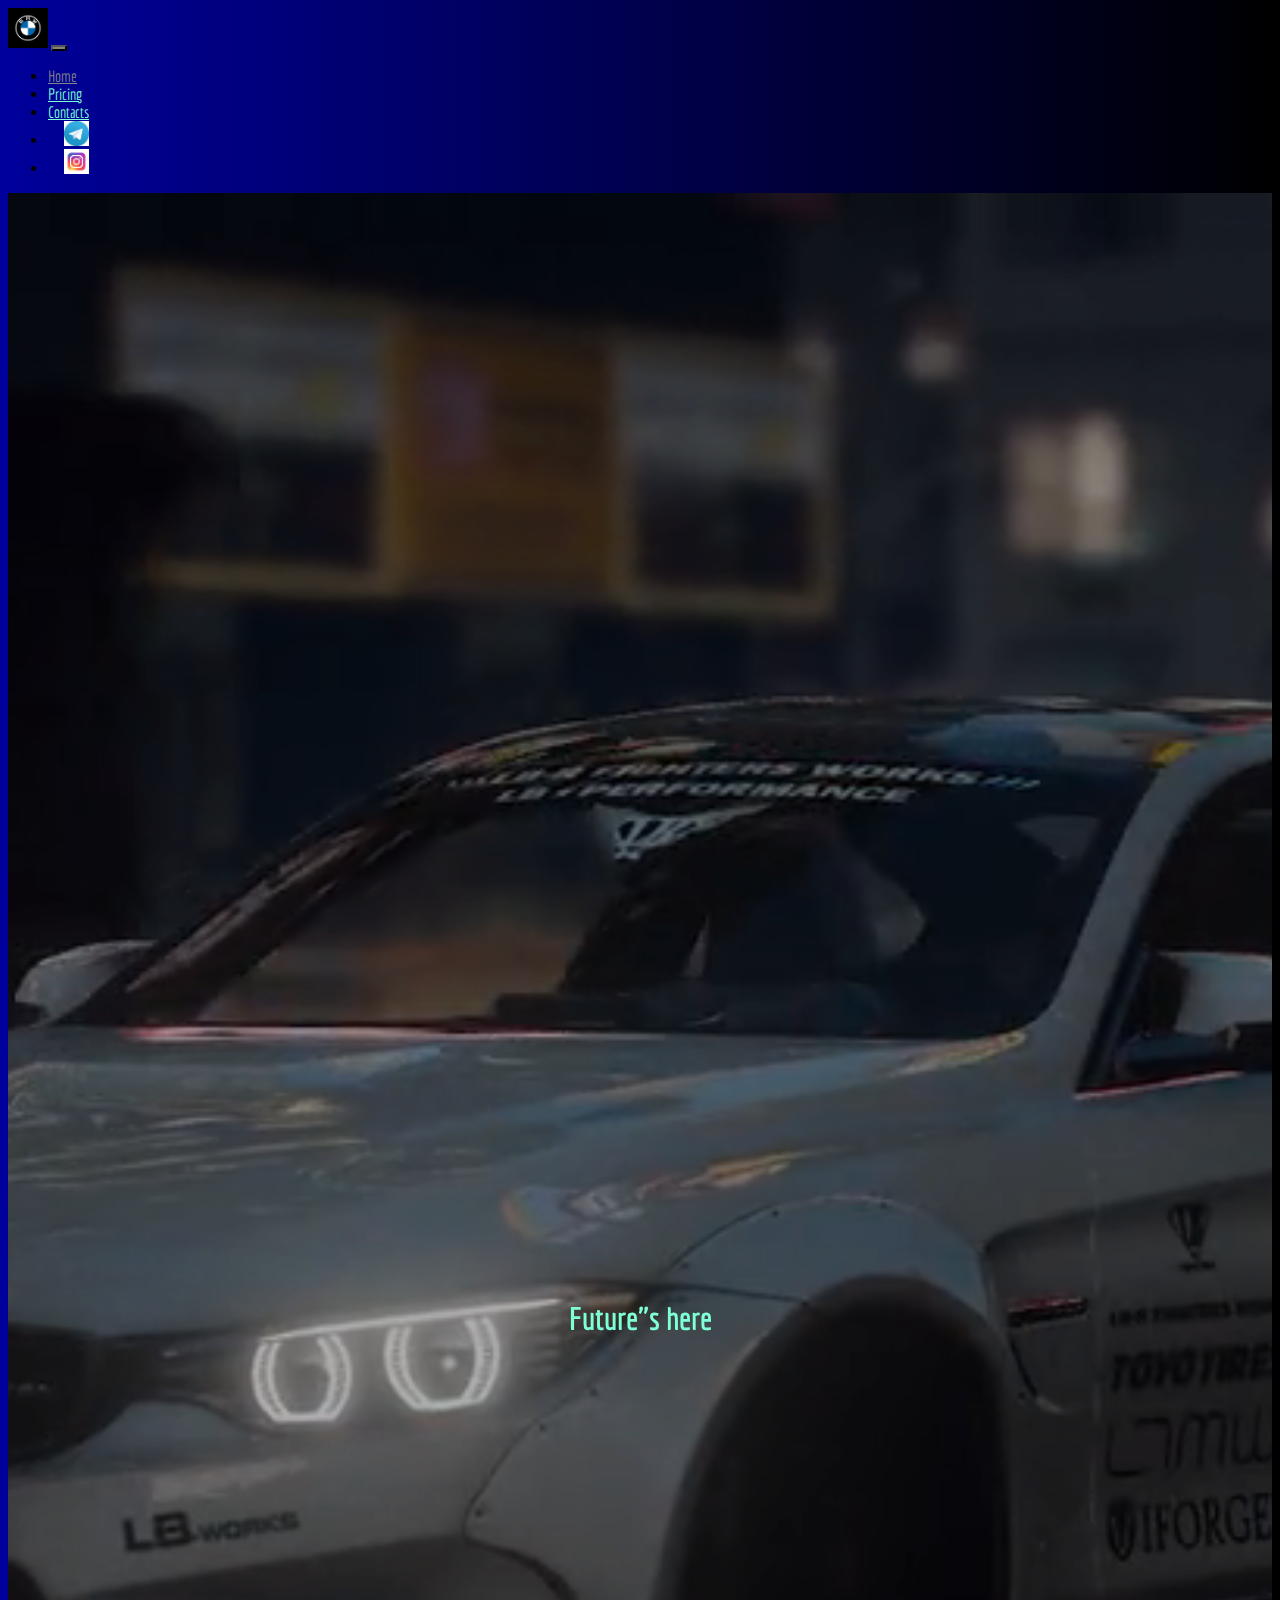
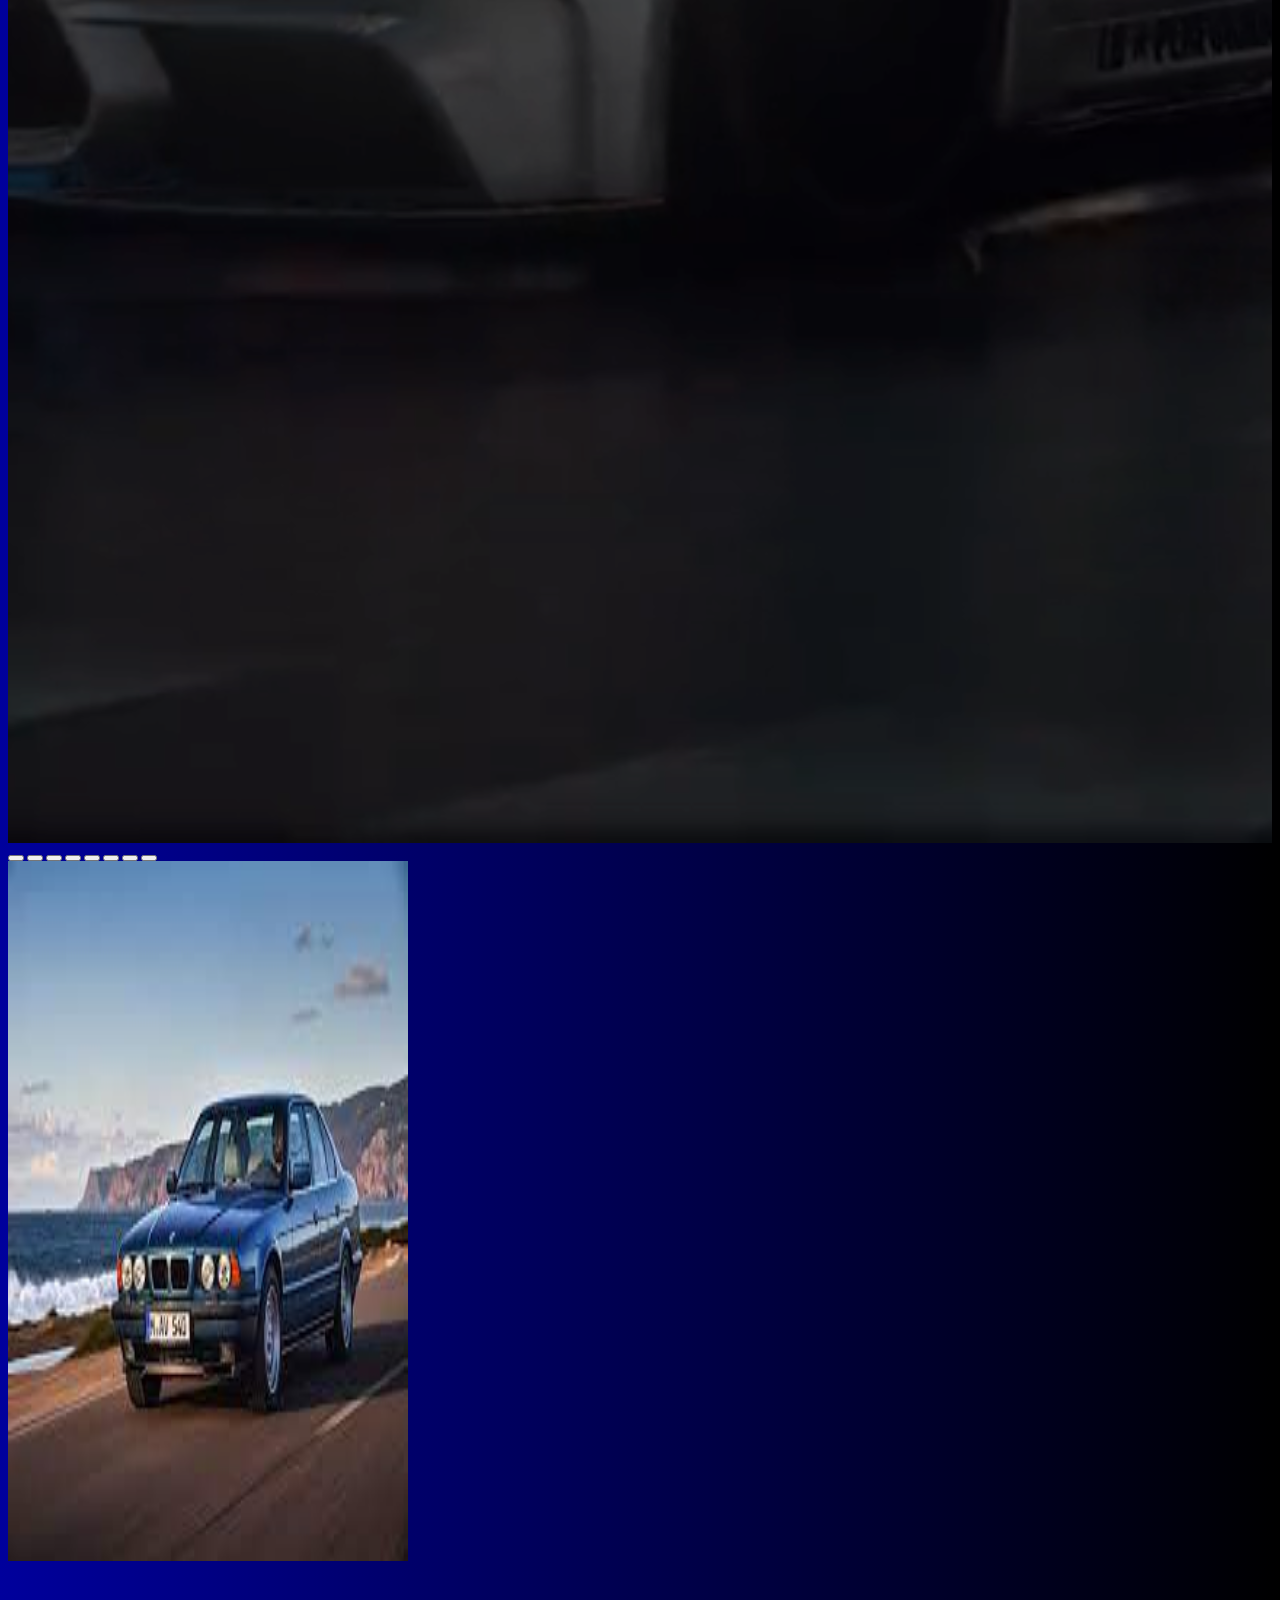
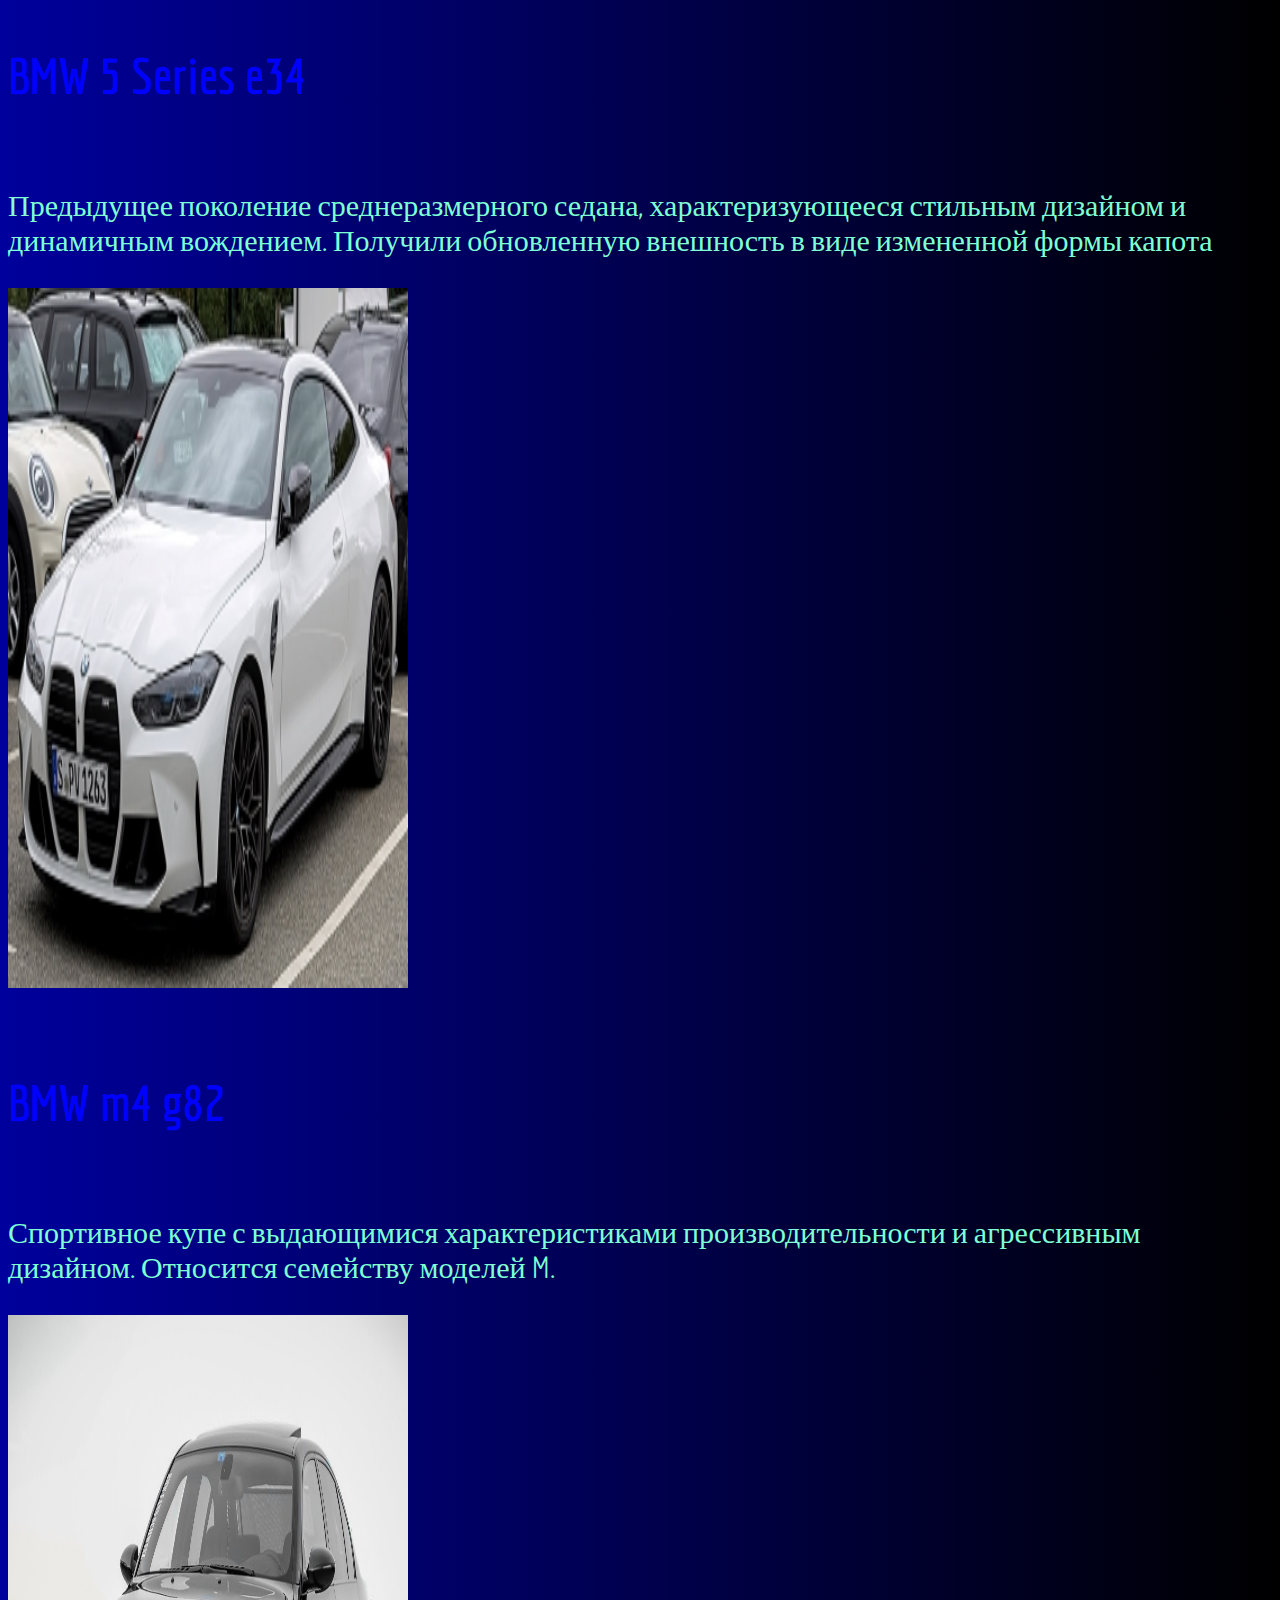
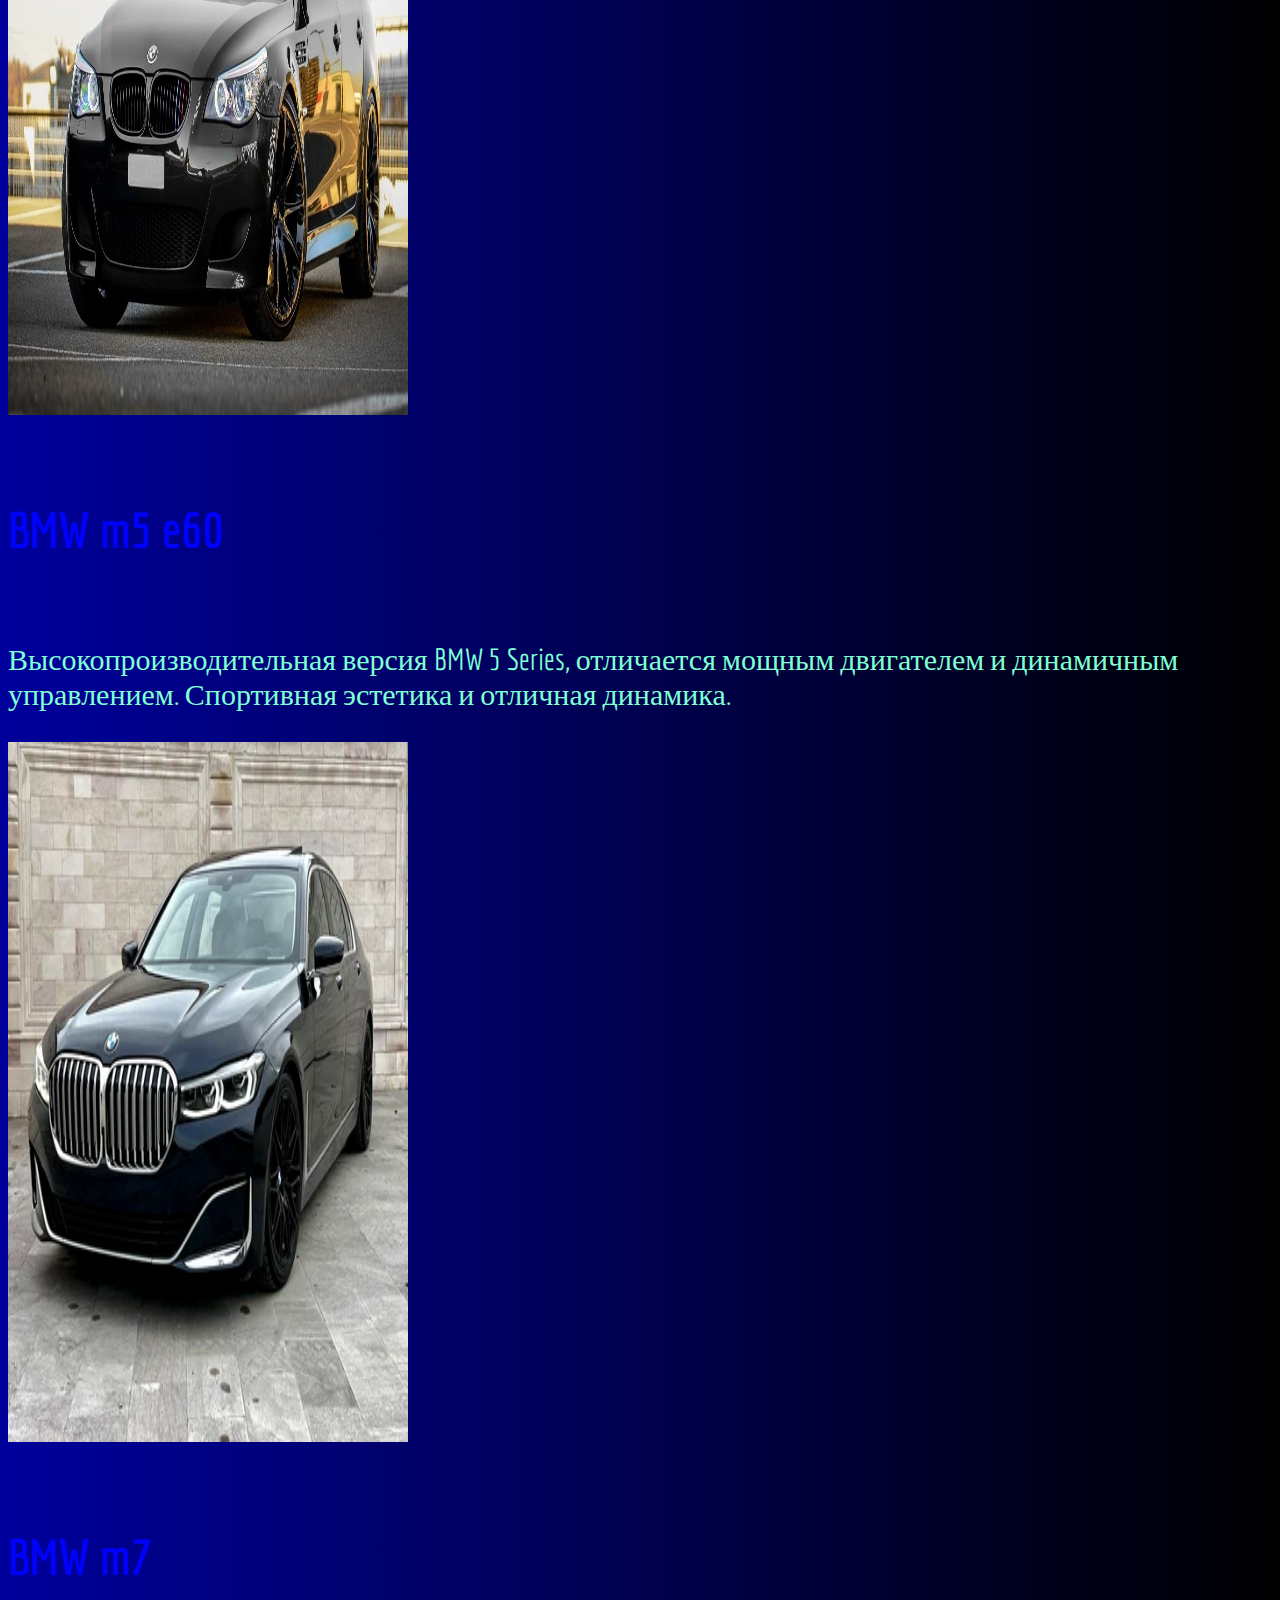
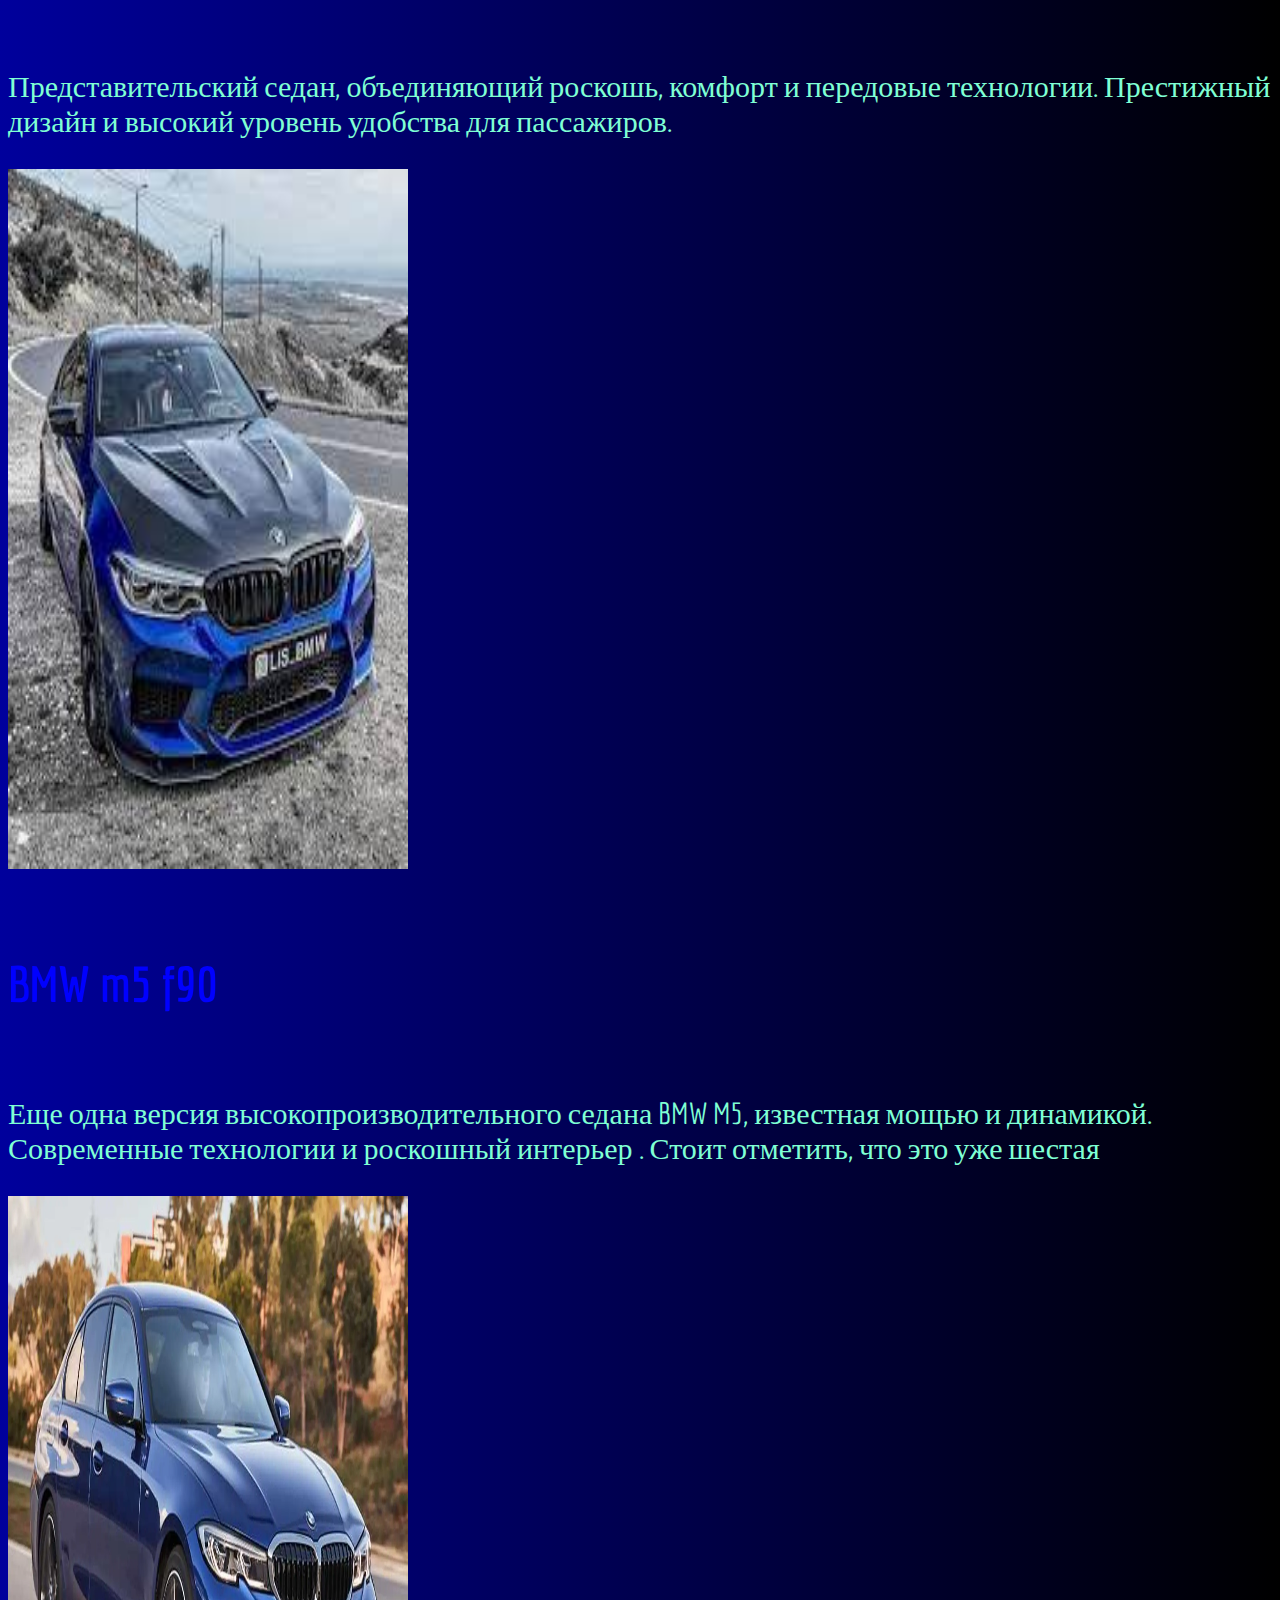
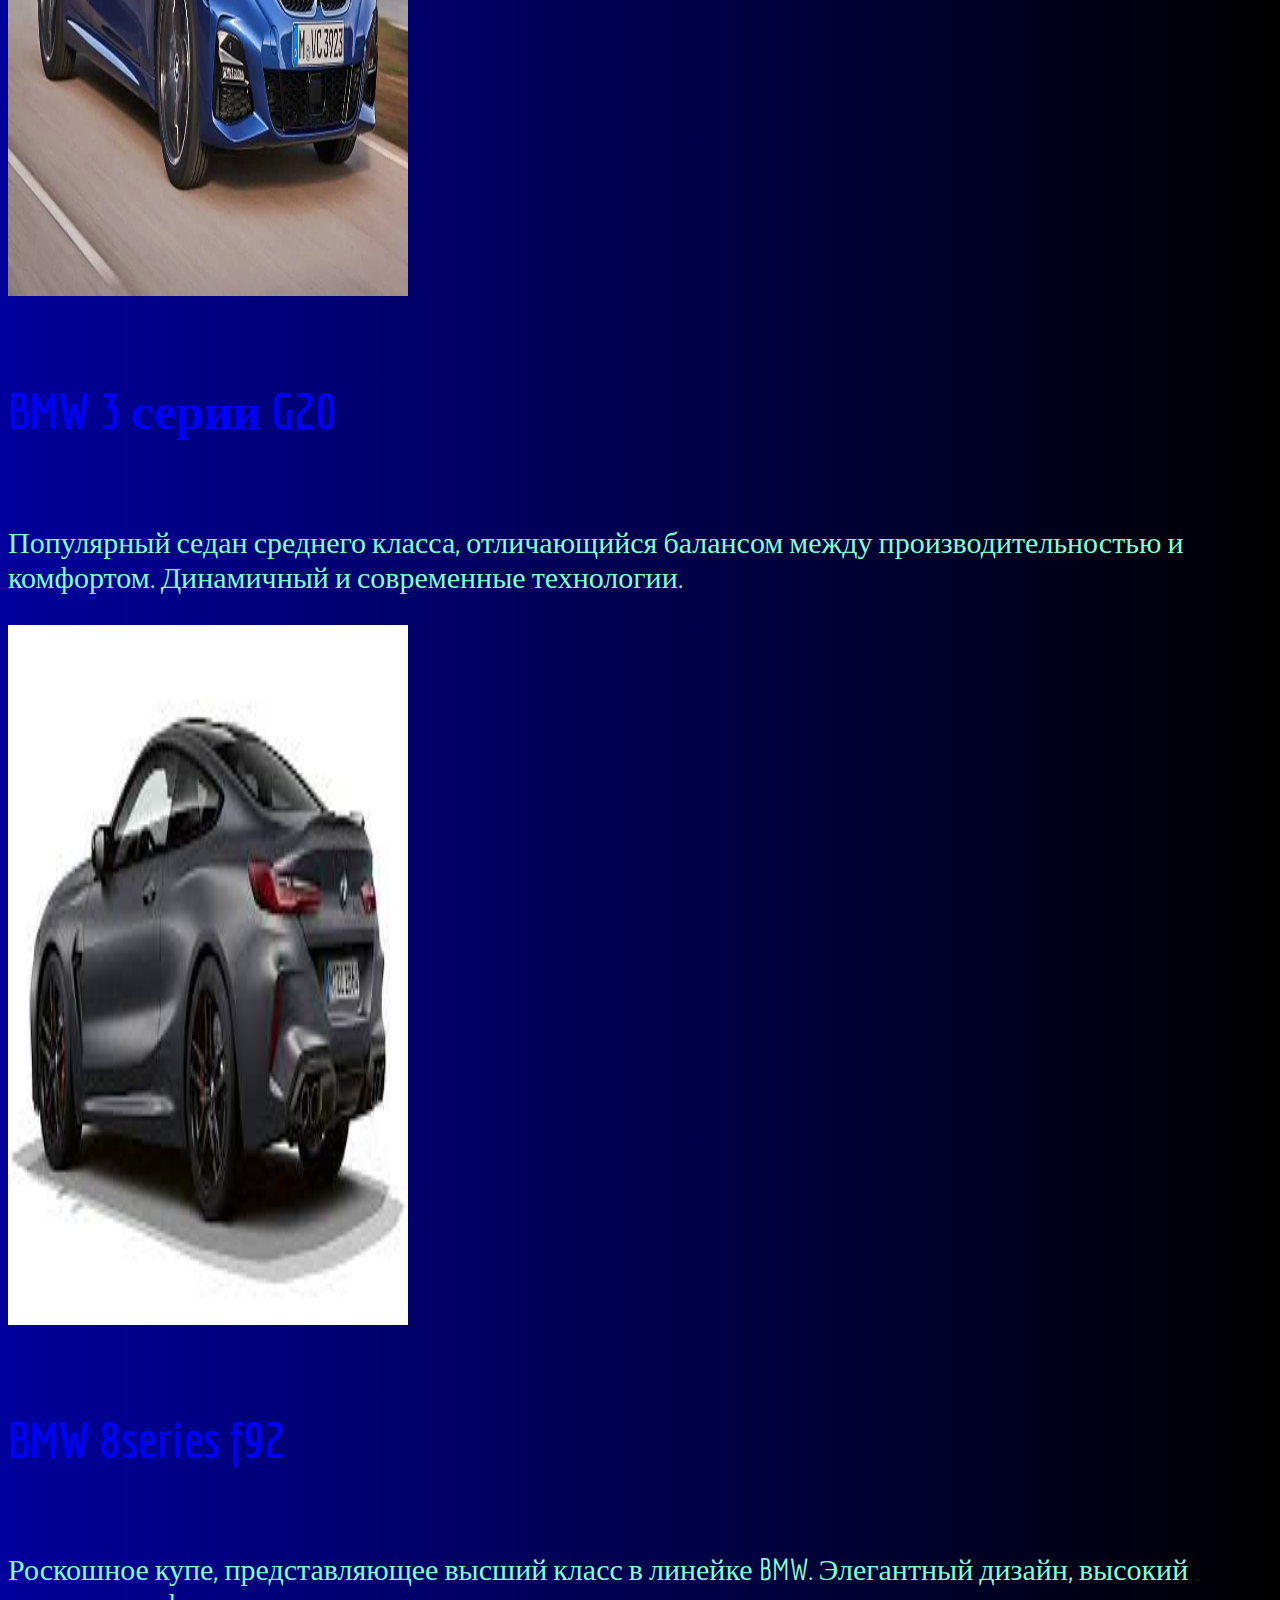
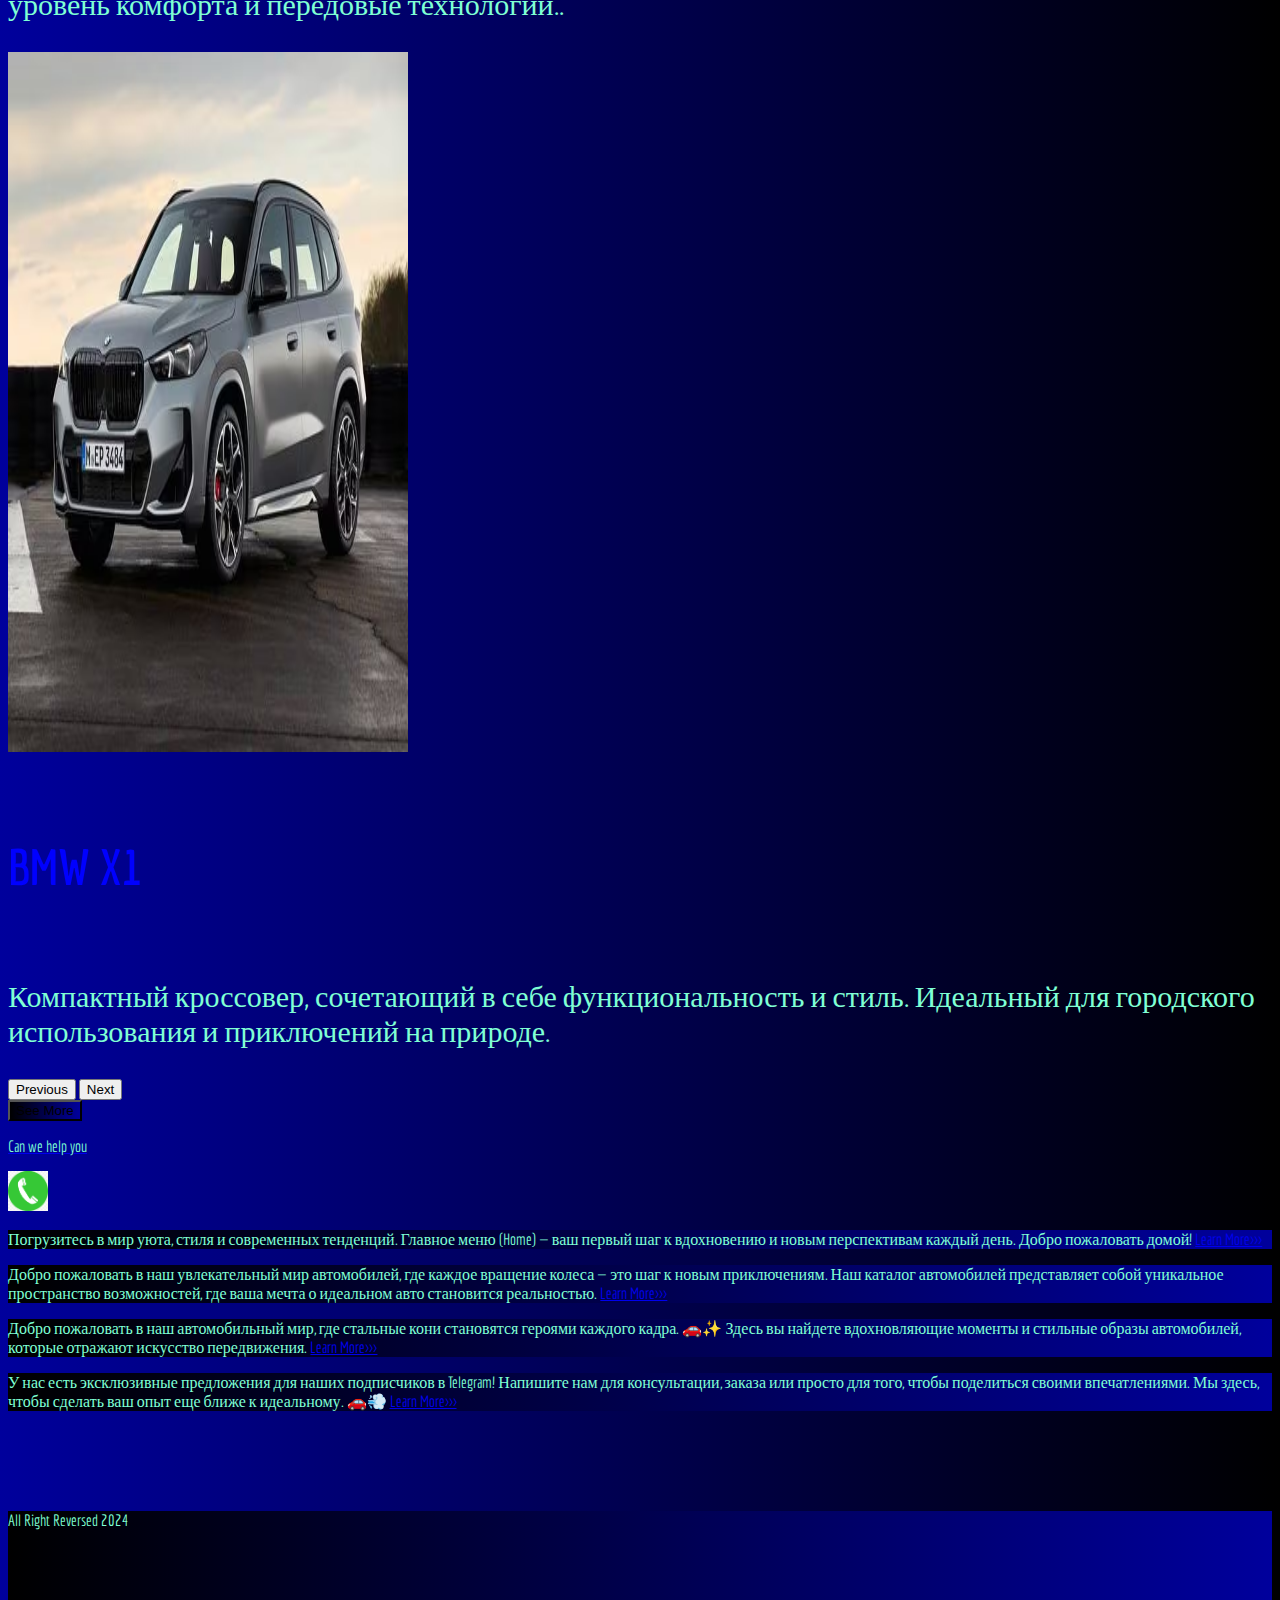
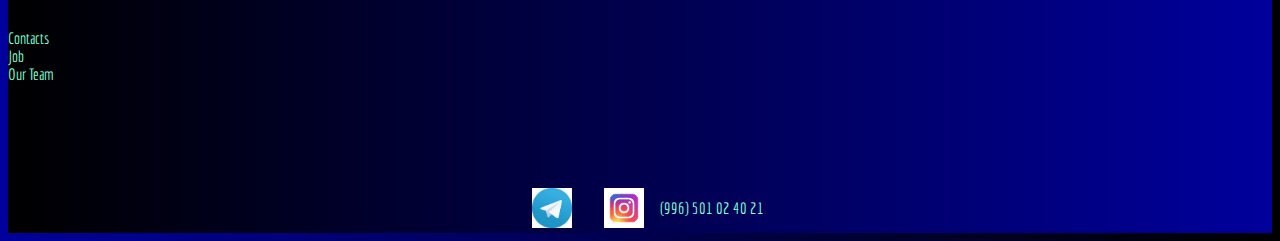
==== index.html @ b1b20bcd "Add files via upload" ====
<!DOCTYPE html>
<html lang="en">

<head>
  <meta charset="UTF-8">
  <meta name="viewport" content="width=device-width, initial-scale=1.0">
  <link href="https://cdn.jsdelivr.net/npm/bootstrap@5.3.2/dist/css/bootstrap.min.css" rel="stylesheet"
    integrity="sha384-T3c6CoIi6uLrA9TneNEoa7RxnatzjcDSCmG1MXxSR1GAsXEV/Dwwykc2MPK8M2HN" crossorigin="anonymous">
  <link rel="stylesheet" href="source/styles/mycss.css">
  <link rel="stylesheet" href="source/styles/bgvideo.css">

  <link rel="apple-touch-icon" sizes="180x180" href="source/files/favicon_io//apple-touch-icon.png">
  <link rel="icon" type="image/png" sizes="32x32" href="source/files/favicon_io//favicon-32x32.png">
  <link rel="icon" type="image/png" sizes="16x16" href="source/files/favicon_io//favicon-16x16.png">
  <link rel="manifest" href="source/files/favicon_io//site.webmanifest">

  <title>BWM</title>
</head>

<body>
  <header>
    <nav class="navbar navbar-expand-lg bg-dark">
      <div class="container-fluid">
        <a class="navbar-brand" href="/"><img src="source/files/new-bmw-logo.jpg" alt="..."></a>
        <button class="navbar-toggler" type="button" data-bs-toggle="collapse" data-bs-target="#navbarNav"
          aria-controls="navbarNav" aria-expanded="false" aria-label="Toggle navigation">
          <span class="navbar-toggler-icon"></span>
        </button>
        <div class="collapse navbar-collapse" id="navbarNav">
          <ul class="navbar-nav">
            <li class="nav-item">
              <a class="nav-link active" aria-current="page" href="/">Home</a>
            </li>
            <li class="nav-item">
              <a class="nav-link" href="pricing.html">Pricing</a>
            </li>
            <li class="nav-item">
              <a class="nav-link" href="pricing.html">Contacts</a>
            </li>
            <li class="nav-item">
              <a class="nav-link" href="pricing.html">
                <a href="https://web.telegram.org/k/"><img style="width: 25px; margin-inline: 1em; " src="source/images/Без названия (1).jpeg" alt=""></a>
              </a>
            </li>
            <li class="nav-item">
              <a class="nav-link" href="pricing.html">
                <a href="https://www.instagram.com/ka13_official_/?igsh=cXlydGNpbGVzb2R5"><img style="width: 25px; margin-inline: 1em; " src="source/images/Без названия.jpeg" alt=""></a>
              </a>
            </li>
          </ul>
        </div>
      </div>
    </nav>
  </header>

  <section>
    <div class="bgvideo">
      <video src="source/files/car_-_88481 (720p).mp4" type="video/mp4" autoplay muted loop ></video>
      <div class="effect"></div>
      <div class="video-text">
        <h1>Future"s here</h1>
      </div>
    </div>


    <div class="container-fluid mt-4">
      <div class="row">
        <div class="col-lg-1">
        </div>

        <div class="col-lg-8 col-md-12">
          <div class="row">
            <div id="carouselExampleIndicators" class="carousel slide">
              <div class="carousel-indicators">
                <button type="button" data-bs-target="#carouselExampleIndicators" data-bs-slide-to="0" class="active"
                  aria-current="true" aria-label="Slide 1"></button>
                <button type="button" data-bs-target="#carouselExampleIndicators" data-bs-slide-to="1"
                  aria-label="Slide 2"></button>
                <button type="button" data-bs-target="#carouselExampleIndicators" data-bs-slide-to="2"
                  aria-label="Slide 3"></button>
                <button type="button" data-bs-target="#carouselExampleIndicators" data-bs-slide-to="3"
                  aria-label="Slide 4"></button>
                <button type="button" data-bs-target="#carouselExampleIndicators" data-bs-slide-to="4"
                  aria-label="Slide 5"></button>
                <button type="button" data-bs-target="#carouselExampleIndicators" data-bs-slide-to="5"
                  aria-label="Slide 6"></button>
                <button type="button" data-bs-target="#carouselExampleIndicators" data-bs-slide-to="6"
                  aria-label="Slide 7"></button>
                <button type="button" data-bs-target="#carouselExampleIndicators" data-bs-slide-to="7"
                  aria-label="Slide 8"></button>
                </div>
              <div class="carousel-inner">
                <div class="carousel-item active">
                  <div class="d-block w-100">
                    <div class="row">
                      <div class="col-lg-6 col-md-6">
                        <img src="source/images/Без названия (1).jpg" class="w-100 carousel-img" alt="">
                      </div>
                      <div class="col-lg-6 col-md-6 slide-text">
                        <h5 style="font-size: 50px; color:blue">BMW 5 Series e34</h5>
                        <p>Предыдущее поколение среднеразмерного седана, характеризующееся стильным дизайном и динамичным вождением. Получили обновленную внешность в виде измененной формы капота</p>
                      </div>
                    </div>
                  </div>
                </div>
                <div class="carousel-item">
                  <div class="d-block w-100">
                    <div class="row">
                      <div class="col-lg-6 col-md-6">
                        <img src="source/images/BMW_M4_(G82)_IMG_4183.jpg" class="w-100 carousel-img" alt="">
                      </div>
                      <div class="col-lg-6 col-md-6 slide-text">
                        <h5 style="font-size: 50px; color: blue;" >BMW m4 g82</h5>
                        <p>Спортивное купе с выдающимися характеристиками производительности и агрессивным дизайном.
                          Относится семейству моделей M.</p>
                      </div>
                    </div>
                  </div>
                </div>
                <div class="carousel-item">
                  <div class="d-block w-100">
                    <div class="row">
                      <div class="col-lg-6 col-md-6">
                        <img src="source/images/maxresdefault.jpg" class="w-100 carousel-img" alt="">
                      </div>
                      <div class="col-lg-6 col-md-6 slide-text">
                        <h5 style="font-size: 50px; color: blue;" >BMW m5 e60</h5>
                        <p>Высокопроизводительная версия BMW 5 Series, отличается мощным двигателем и динамичным управлением.
                          Спортивная эстетика и отличная динамика.</p>
                      </div>
                    </div>
                  </div>
                </div>
                <div class="carousel-item">
                  <div class="d-block w-100">
                    <div class="row">
                      <div class="col-lg-6 col-md-6">
                        <img src="source/images/456x342n.webp" class="w-100 carousel-img" alt="">
                      </div>
                      <div class="col-lg-6 col-md-6 slide-text">
                        <h5 style="font-size: 50px; color: blue;" >BMW m7</h5>
                        <p>Представительский седан, объединяющий роскошь, комфорт и передовые технологии.
                          Престижный дизайн и высокий уровень удобства для пассажиров.</p>
                      </div>
                    </div>
                  </div>
                </div>
                <div class="carousel-item">
                  <div class="d-block w-100">
                    <div class="row">
                      <div class="col-lg-6 col-md-6">
                        <img src="source/images/Без названия (4).jpg" class="w-100 carousel-img" alt="">
                      </div>
                      <div class="col-lg-6 col-md-6 slide-text">
                        <h5 style="font-size: 50px; color: blue;">BMW m5 f90</h5>
                        <p>Еще одна версия высокопроизводительного седана BMW M5, известная мощью и динамикой.
                          Современные технологии и роскошный интерьер . Стоит отметить, что это уже шестая</p>
                      </div>
                    </div>
                  </div>
                </div>
                <div class="carousel-item">
                  <div class="d-block w-100">
                    <div class="row">
                      <div class="col-lg-6 col-md-6">
                        <img src="source/images/2019-bmw-3-series.webp" class="w-100 carousel-img" alt="">
                      </div>
                      <div class="col-lg-6 col-md-6 slide-text">
                        <h5 style="font-size: 50px; color: blue;" >BMW 3 серии G20</h5>
                        <p>Популярный седан среднего класса, отличающийся балансом между производительностью и комфортом.
                          Динамичный и современные технологии.</p>
                      </div>
                    </div>
                  </div>
                </div>
                <div class="carousel-item">
                  <div class="d-block w-100">
                    <div class="row">
                      <div class="col-lg-6 col-md-6">
                        <img src="source/images/Без названия (6).jpg" class="w-100 carousel-img" alt="">
                      </div>
                      <div class="col-lg-6 col-md-6 slide-text">
                        <h5 style="font-size: 50px; color: blue;">BMW 8series f92</h5>
                        <p>Роскошное купе, представляющее высший класс в линейке BMW.
                          Элегантный дизайн, высокий уровень комфорта и передовые технологии..</p>
                      </div>
                    </div>
                  </div>
                </div>
                <div class="carousel-item">
                  <div class="d-block w-100">
                    <div class="row">
                      <div class="col-lg-6 col-md-6">
                        <img src="source/images/2024_bmw_x1_4dr-suv_m35i_fq_oem_1_600.avif" class="w-100 carousel-img" alt="">
                      </div>
                      <div class="col-lg-6 col-md-6 slide-text">
                        <h5 style="font-size: 50px; color: blue;" >BMW X1</h5>
                        <p>Компактный кроссовер, сочетающий в себе функциональность и стиль.
                          Идеальный для городского использования и приключений на природе.</p>
                      </div>
                    </div>
                  </div>
                </div>
              </div>
              <button class="carousel-control-prev" type="button" data-bs-target="#carouselExampleIndicators"
                data-bs-slide="prev">
                <span class="carousel-control-prev-icon" aria-hidden="true"></span>
                <span class="visually-hidden">Previous</span>
              </button>
              <button class="carousel-control-next" type="button" data-bs-target="#carouselExampleIndicators"
                data-bs-slide="next">
                <span class="carousel-control-next-icon" aria-hidden="true"></span>
                <span class="visually-hidden">Next</span>
              </button>
            </div>
            <div class="col-lg-12 col-md-12 text-center mt-3">
              <a href="pricing.html"><button type="button" class="btn btn-primary btn-lg my-4">See More</button></a>
            </div>
            <div class="col-lg-12 col-md-12 text-center">
              <a href="https://web.telegram.org/k/">
                <p>Can we help you</p>
              </a>
            </div>
            <div class="col-lg-12 col-md-12 text-center">
              <img class="call-anim" style="width: 40px; "
                src="source/images/png-clipart-telephone-logo-iphone-telephone-call-smartphone-phone-electronics-text-thumbnail.png"
                alt="">
            </div>
          </div>
        </div>

        <div class="col-lg-3 col-md-12">
          <div class="row px-2">
            <div class="col-lg-12 sadebar my-4">
              <p>Погрузитесь в мир уюта, стиля и современных тенденций. Главное меню (Home) — ваш первый шаг к вдохновению и новым перспективам каждый день. Добро пожаловать домой! <a href="/">Learn
                  More>>></a></p>
            </div>
            <div class="col-lg-12 sadebar my-4">
              <p> Добро пожаловать в наш увлекательный мир автомобилей, где каждое вращение колеса — это шаг к новым приключениям. Наш каталог автомобилей представляет собой уникальное пространство возможностей, где ваша мечта о идеальном авто становится реальностью. <a href="pricing.html">Learn More>>></a></p>
            </div>
            <div class="col-lg-12 sadebar my-4">
              <p>Добро пожаловать в наш автомобильный мир, где стальные кони становятся героями каждого кадра. 🚗✨ Здесь вы найдете вдохновляющие моменты и стильные образы автомобилей, которые отражают искусство передвижения. <a href="https://www.instagram.com/ka13_official_/?igsh=cXlydGNpbGVzb2R5">Learn More>>></a></p>
            </div>
            <div class="col-lg-12 sadebar my-4">
              <p>У нас есть эксклюзивные предложения для наших подписчиков в Telegram! Напишите нам для консультации, заказа или просто для того, чтобы поделиться своими впечатлениями. Мы здесь, чтобы сделать ваш опыт еще ближе к идеальному. 🚗💨 <a href="https://web.telegram.org/k/">Learn More>>></a></p>
            </div>
          </div>
        </div>
      </div>



    </div>
  </section>

  <footer class="mt-4">
    <div class="container_fluid">
      <div class="row">
        <div class="col-lg-4 col-md-12 footer_text text-center">
          <p>All Right Reversed 2024</p>
        </div>
        <div class="col-lg-4 col-md-12 footer_text text-center">
          <p>Contacts <br>Job <br>Our Team</p>
        </div>
        <div class="col-lg-4 col-md-12 media-links">
          <img style="width: 40px; margin-inline: 1em; " src="source/images/Без названия (1).jpeg" alt="">
          <img style="width: 40px; margin-inline: 1em; " src="source/images/Без названия.jpeg" alt="">
          <p>(996) 501 02 40 21</p>
        </div>
      </div>
    </div>
  </footer>



  <script src="https://cdn.jsdelivr.net/npm/bootstrap@5.3.2/dist/js/bootstrap.bundle.min.js"
    integrity="sha384-C6RzsynM9kWDrMNeT87bh95OGNyZPhcTNXj1NW7RuBCsyN/o0jlpcV8Qyq46cDfL"
    crossorigin="anonymous"></script>
</body>

</html>
---- source/styles/mycss.css ----
@import url('https://fonts.googleapis.com/css?family=Economica&display=swap');


body{
     font-family: Economica, serif; 
    background: linear-gradient(90deg, #00009c 0%, #000000 100%);
}

p{
    color: aquamarine;
}

.nav-link {
    color: aquamarine;
}
.navbar-nav .nav-link.active {
    color: rgb(130, 133, 132);
}

.navbar-brand img{
    width: 40px;
}

.navbar-toggler{
    background-color: rgb(130, 133, 132) ;
}
.sadebar{
    color: aquamarine;
    background: linear-gradient(270deg, #00009c 0%, #000000 100%);
}
 .card-img-top {
    width: 255px;
    height: 189px;
}
.card{
    background: linear-gradient(270deg, #00009c 0%, #000000 100%);
    color: aquamarine
}
.card a{
    text-decoration: none;
    color: aquamarine;
}
.carousel-img{
    width: 400px;
    height: 700px;
}
.slide-text {
    color:aquamarine ;
    margin: auto auto;
    font-size: 30px ;
}
.footer_text {
    color: aquamarine;
    margin: 100px auto;
}

footer,
.btn-primary {
    background: linear-gradient(270deg, #00009c 0%, #000000 100%);
    
}

.media-links{
    display: flex;
    justify-content: center;
    align-items: center;
}

.call-anim{
    animation: myAnim 2s ease 0s infinite normal forwards;
}

@keyframes myAnim {
	0%,
	100% {
		transform: translateX(0%);
		transform-origin: 50% 50%;
	}

	15% {
		transform: translateX(-30px) rotate(-6deg);
	}

	30% {
		transform: translateX(15px) rotate(6deg);
	}

	45% {
		transform: translateX(-15px) rotate(-3.6deg);
	}

	60% {
		transform: translateX(9px) rotate(2.4deg);
	}

	75% {
		transform: translateX(-6px) rotate(-1.2deg);
	}
}


@media (max-width : 755px ){
    .carousel-indicators{
        display: none;
    }
}
---- source/styles/bgvideo.css ----
.bgvideo {
    width: 100%;
    height: 250vh;
    position: relative;
    display: flex;
    justify-content: center;
    align-items: center;
}
.bgvideo video{
    width: 100%;
    height: 250vh;
    position: absolute;
    top: 0;
    left: 0;
    object-fit: cover;
    z-index: 1;
} 

.effect{
    width: 100%;
    height: 250vh;
    position: absolute;
    top: 0;
    left: 0;
    object-fit: cover;
    z-index: 2;
    background-color: rgba(0, 0, 0, 0.313);
} 

.video-text{
    color: aquamarine;
    z-index: 2;
}
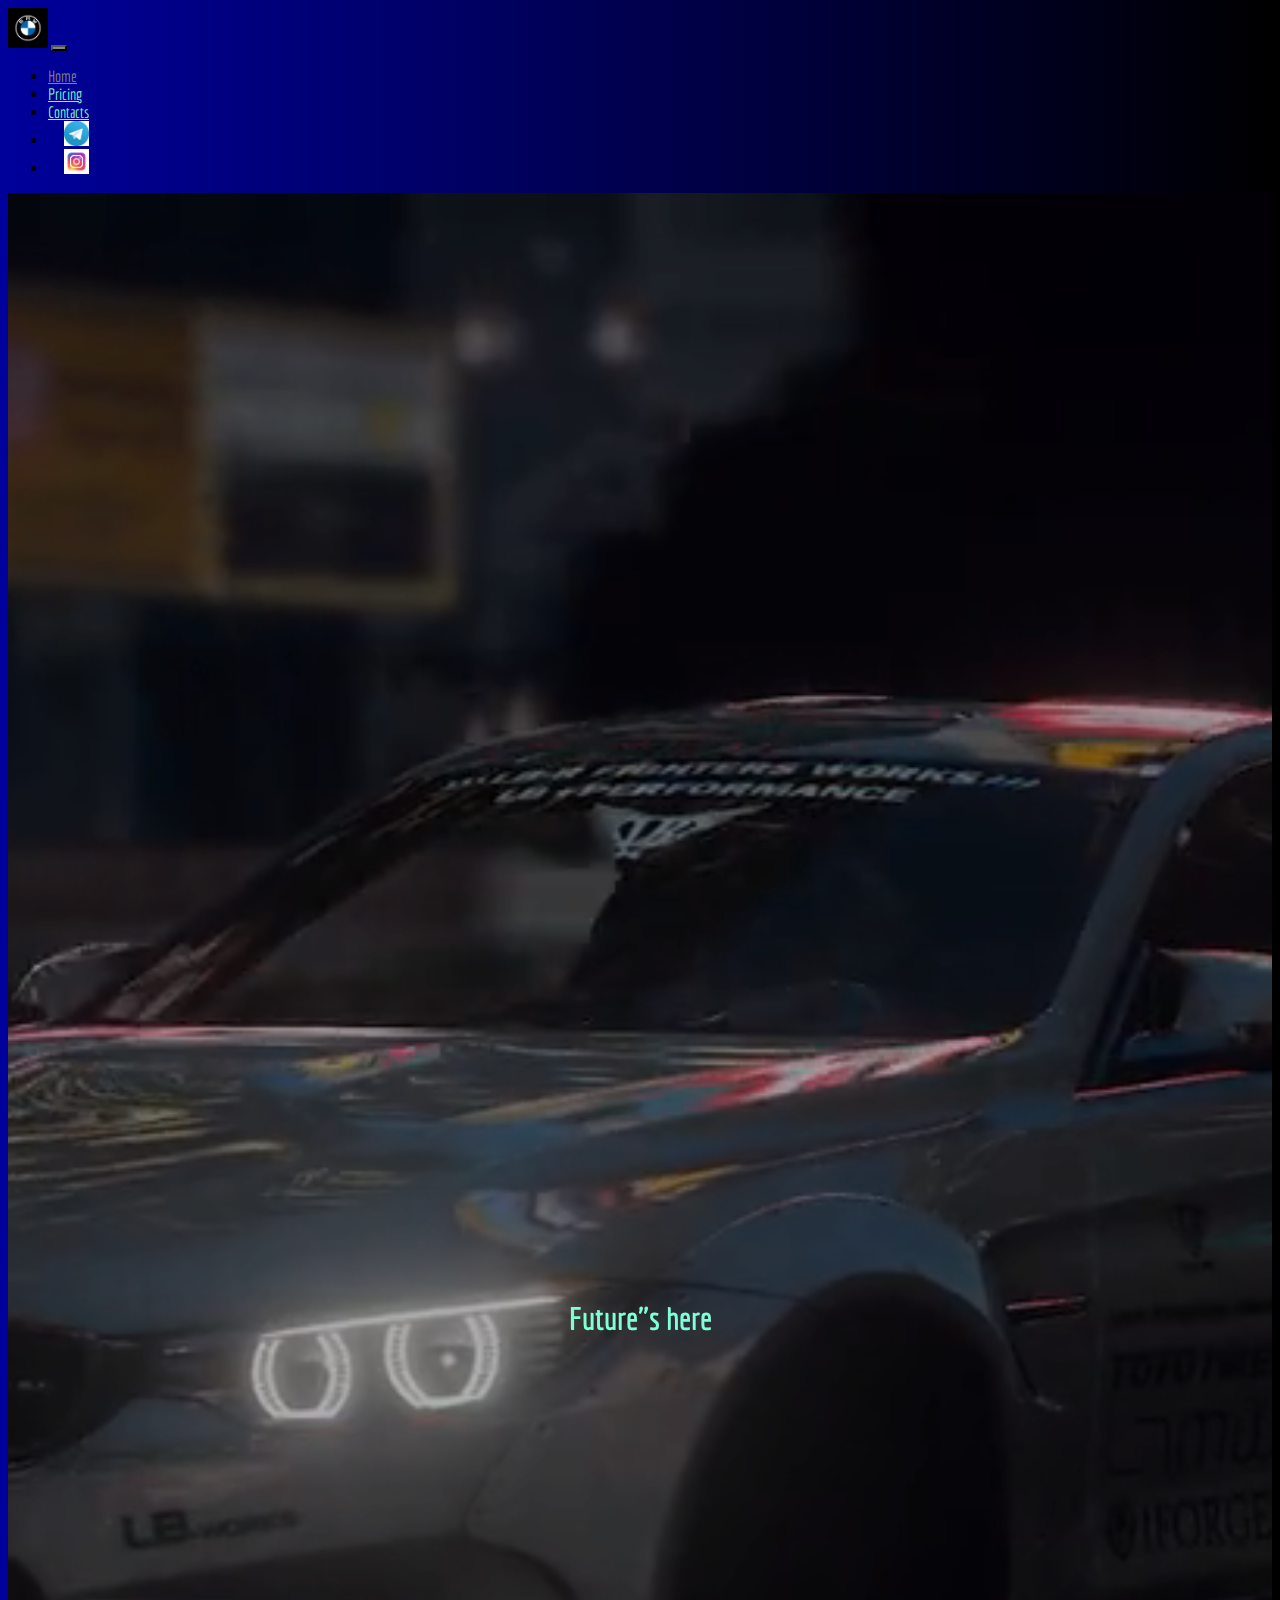
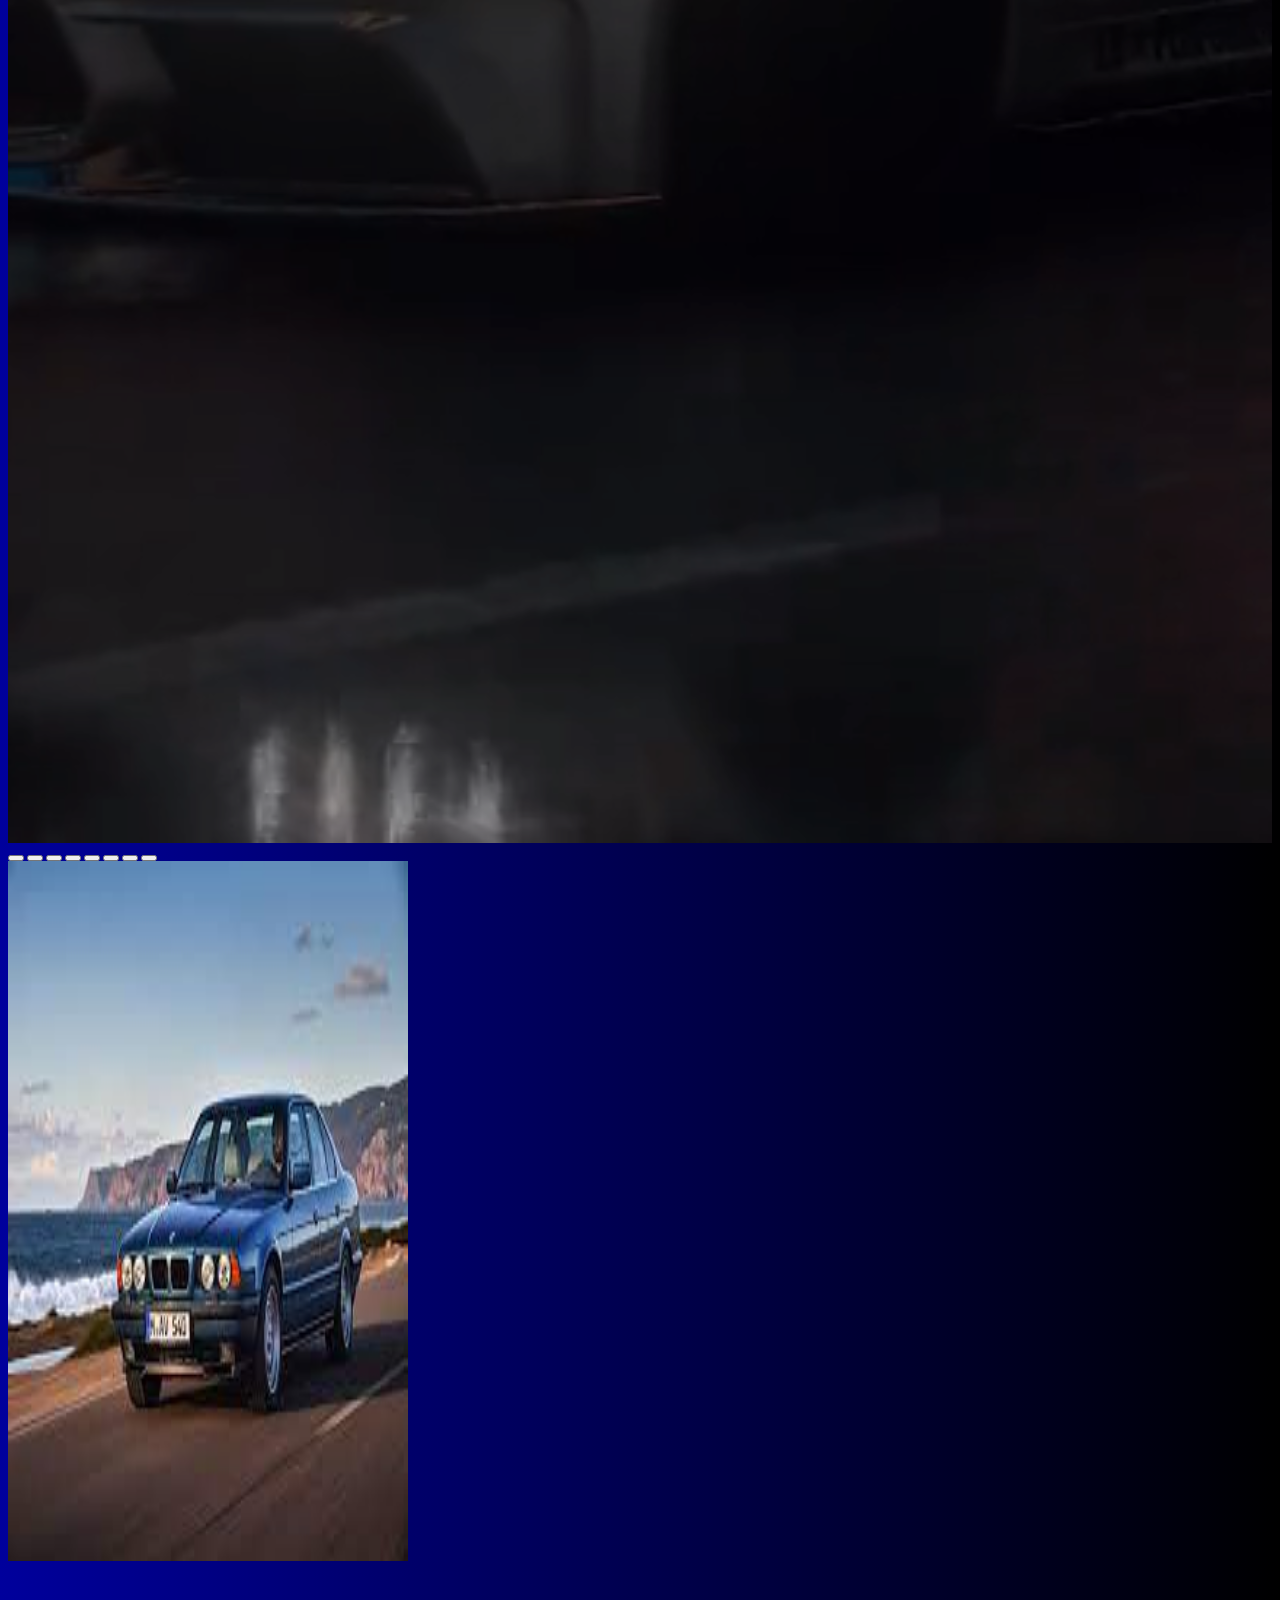
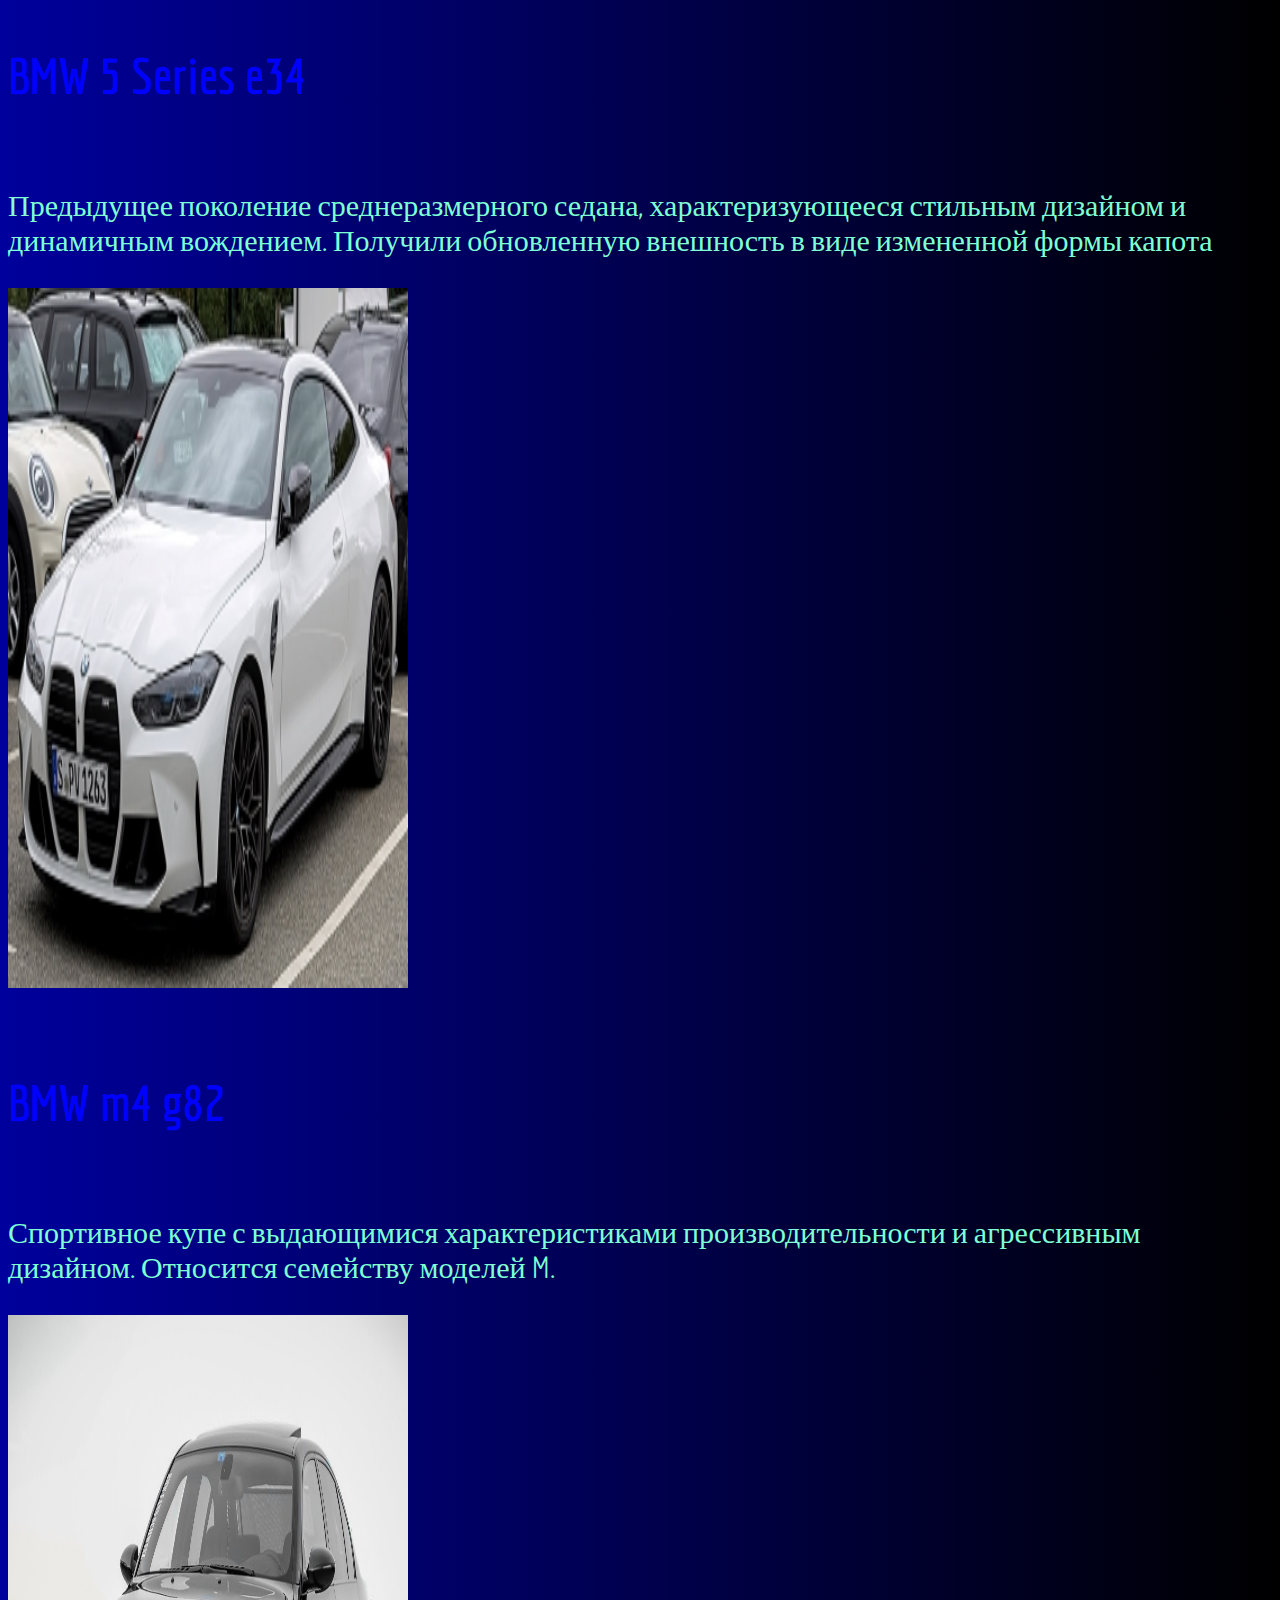
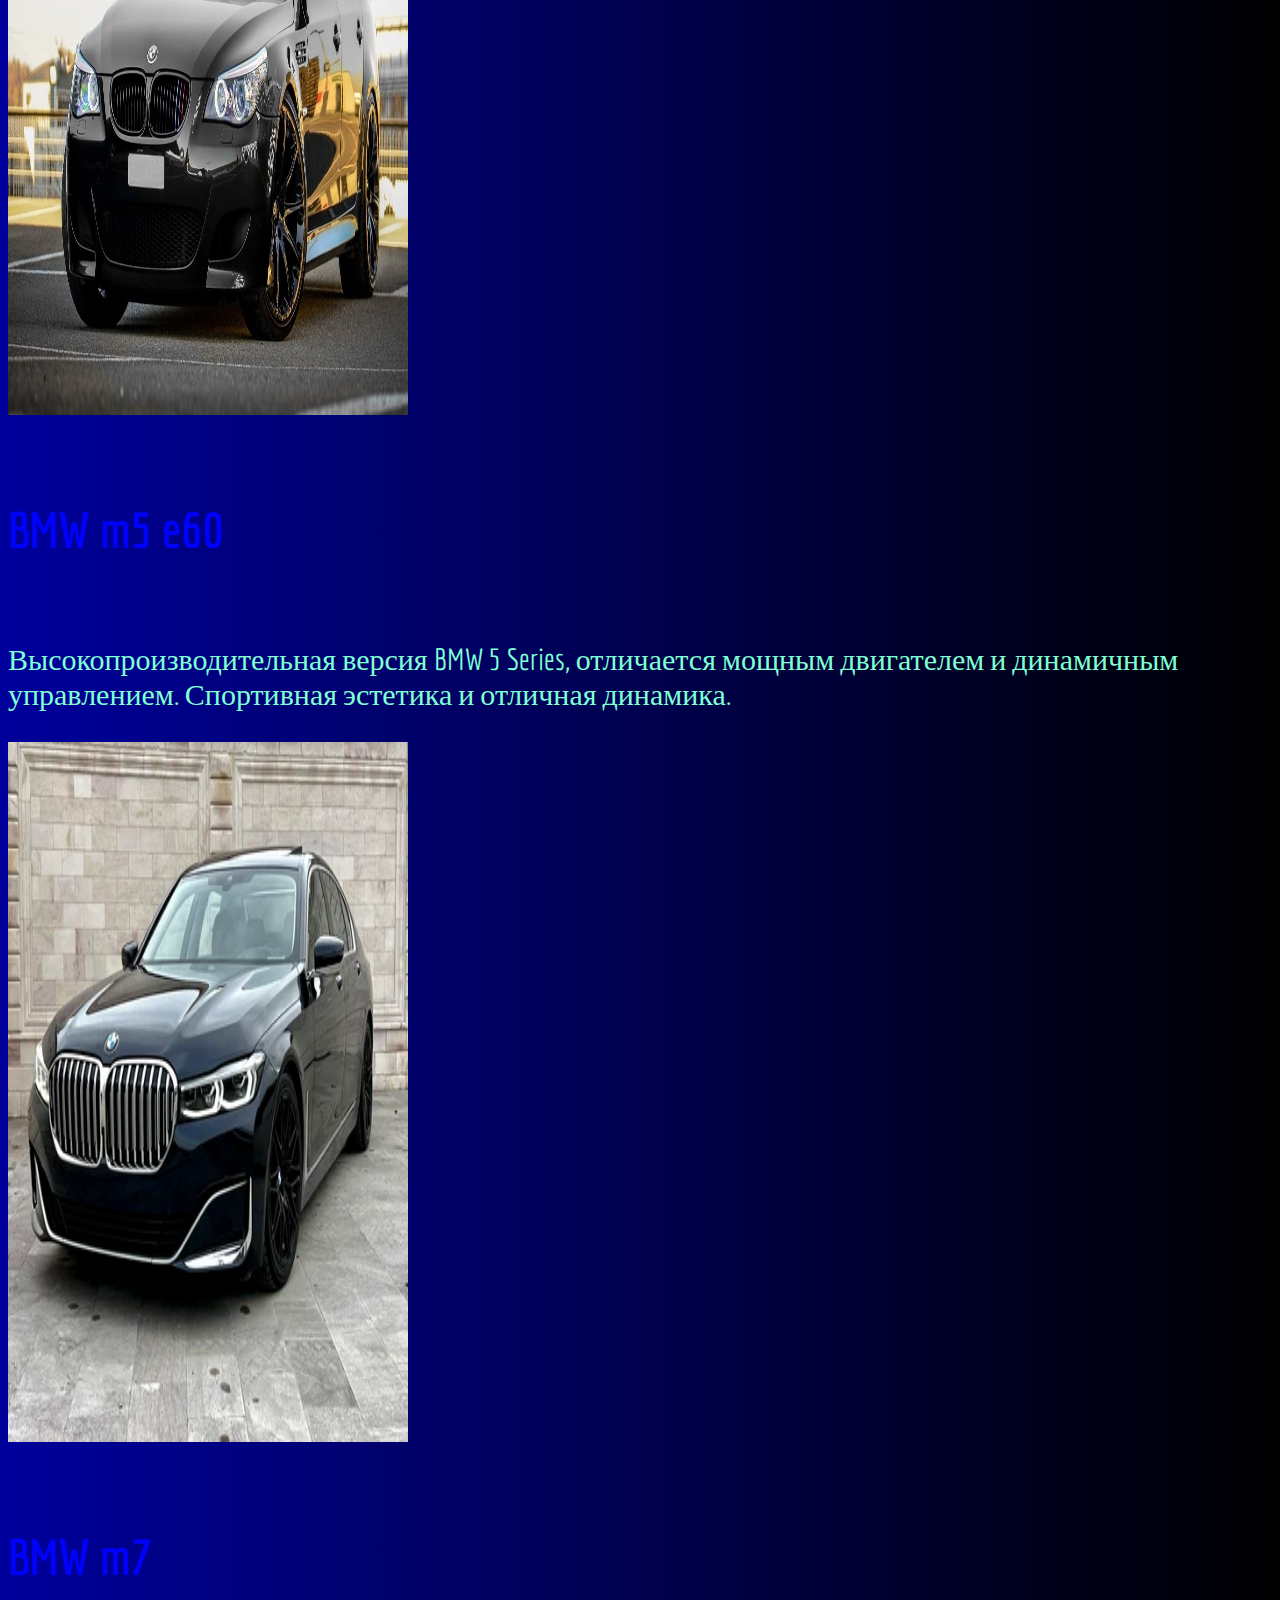
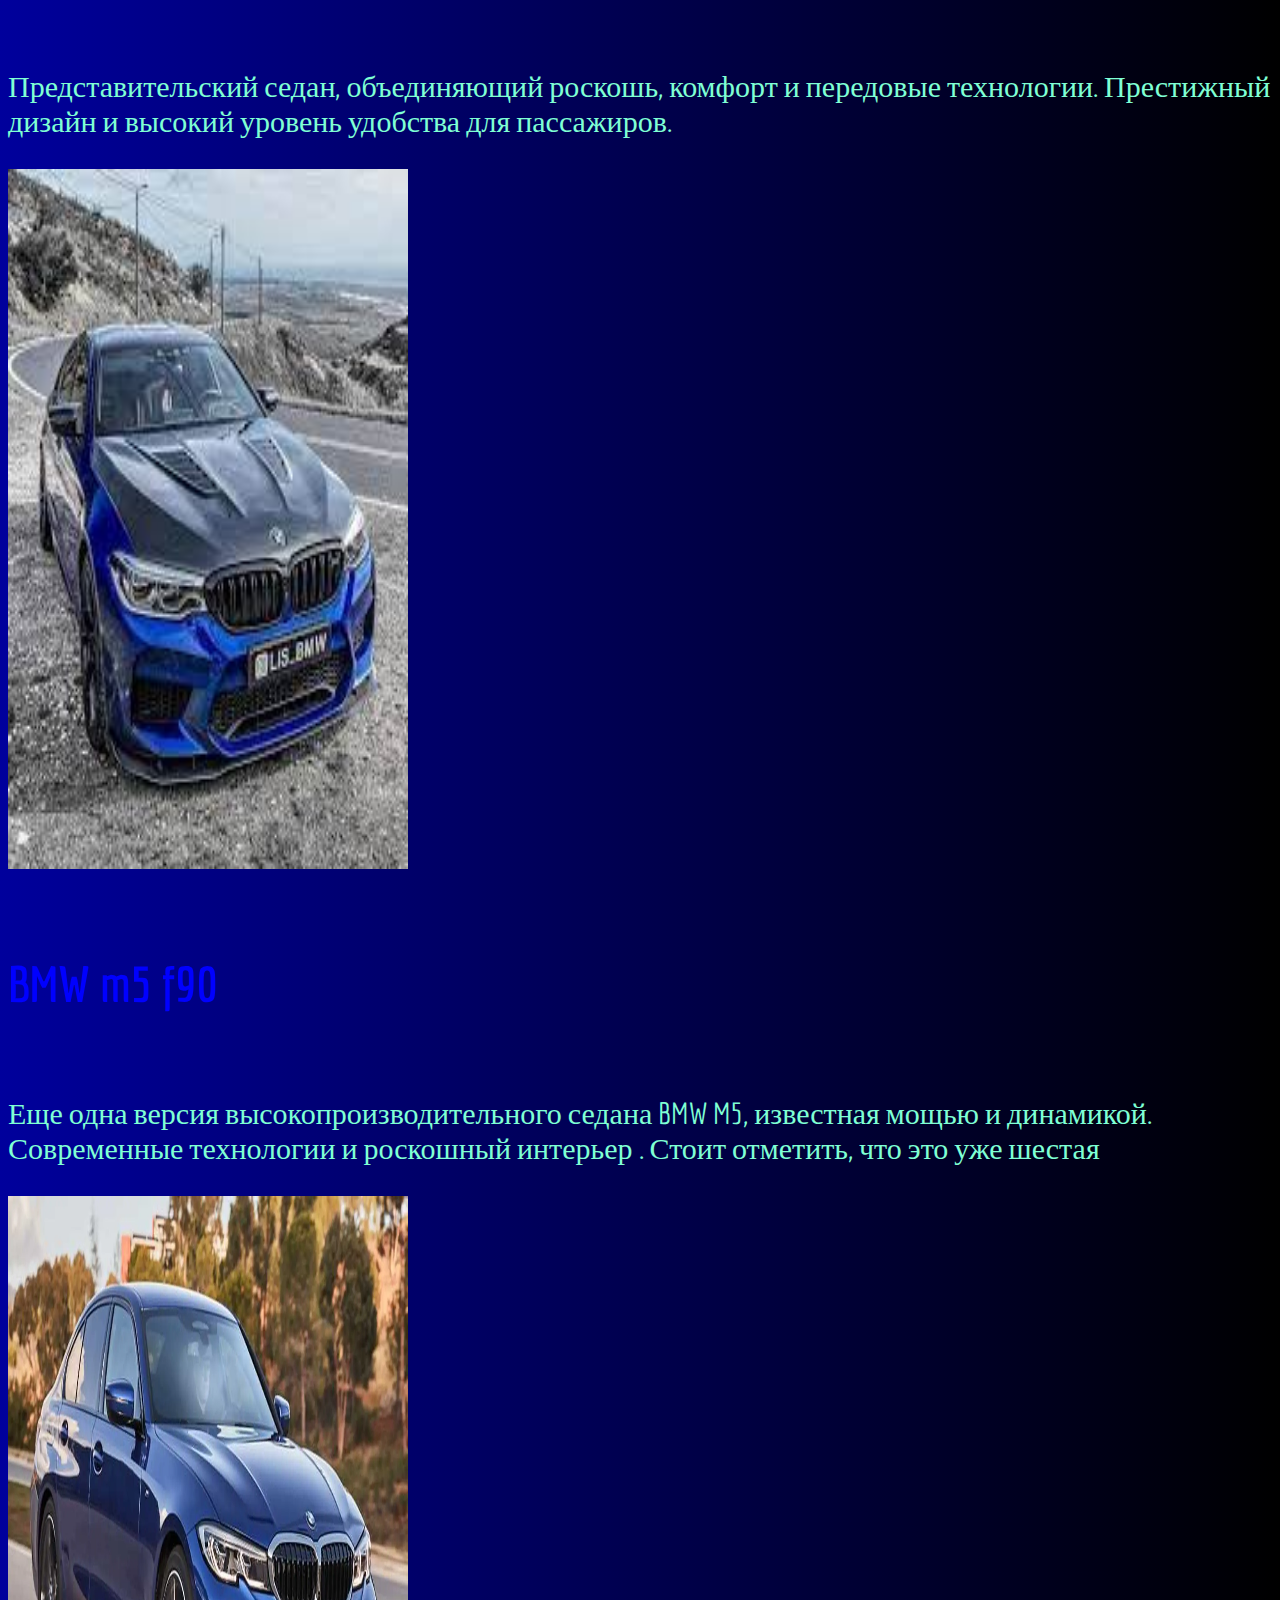
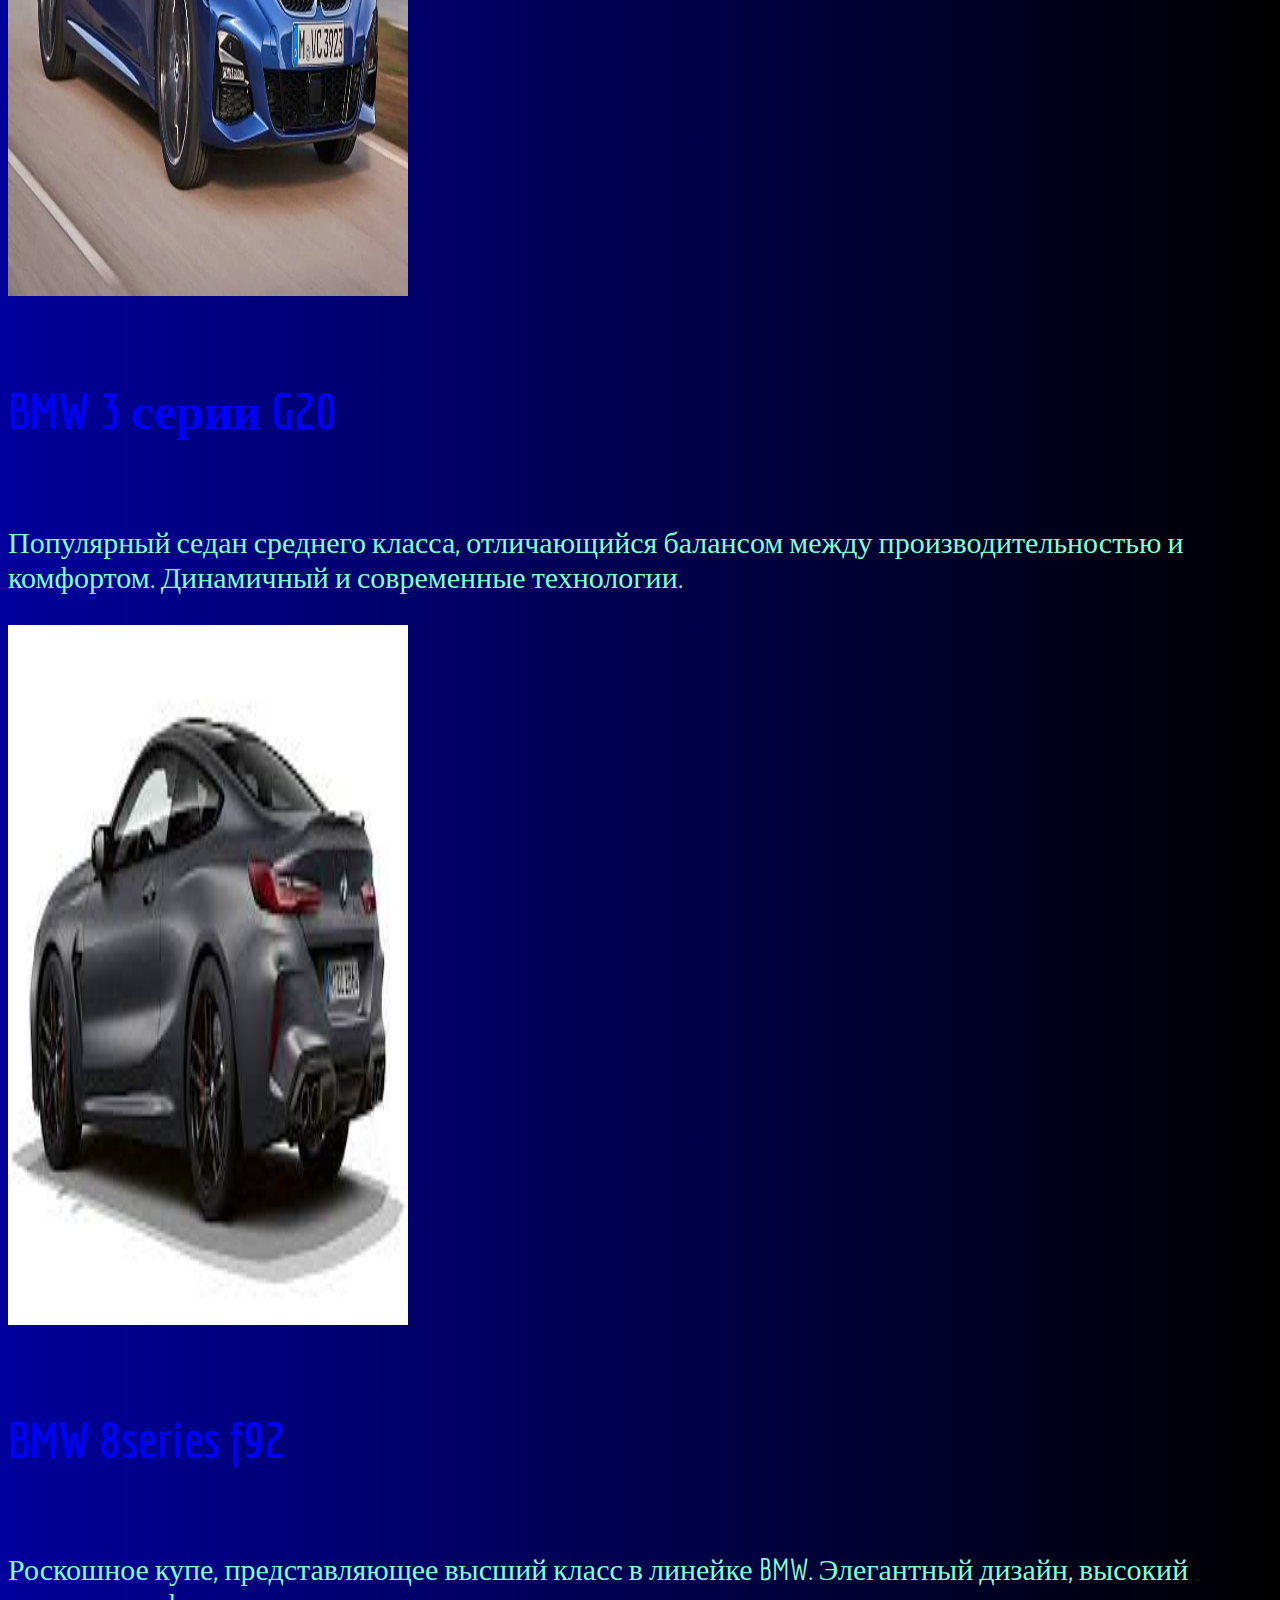
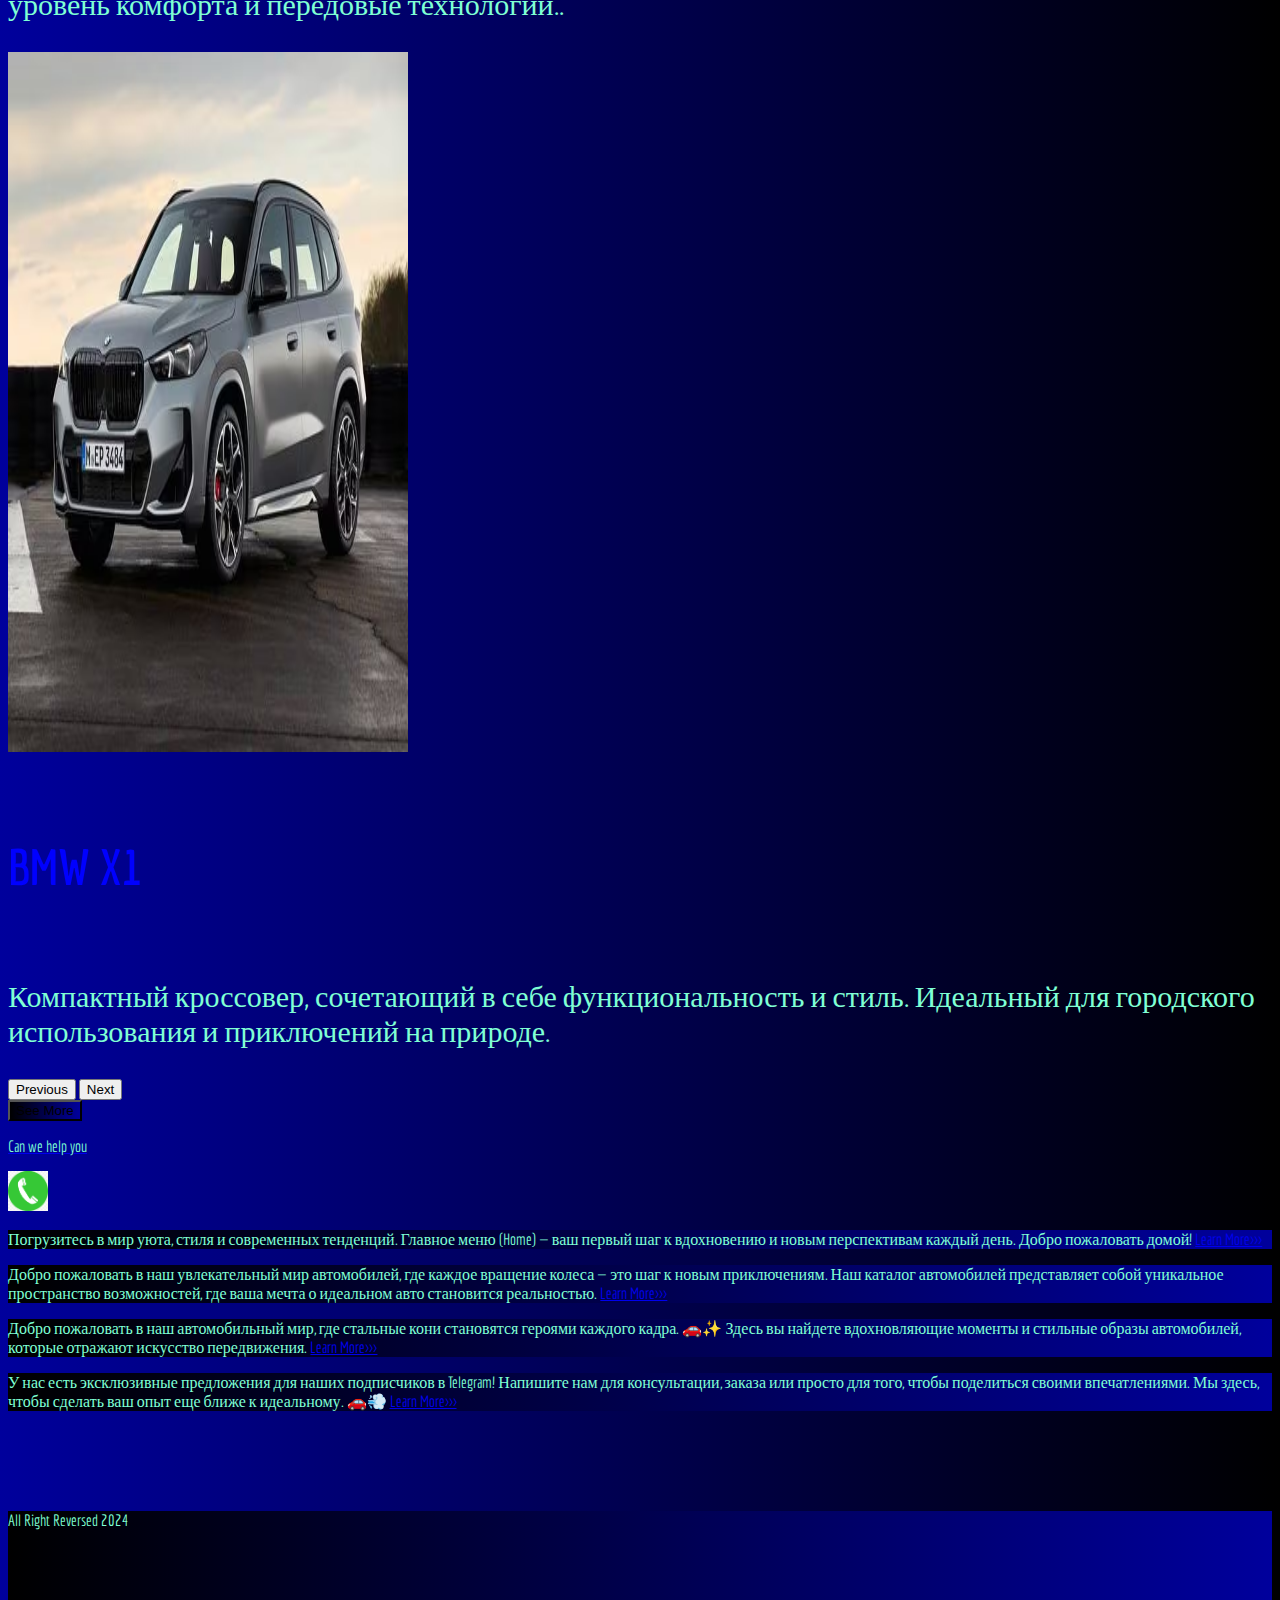
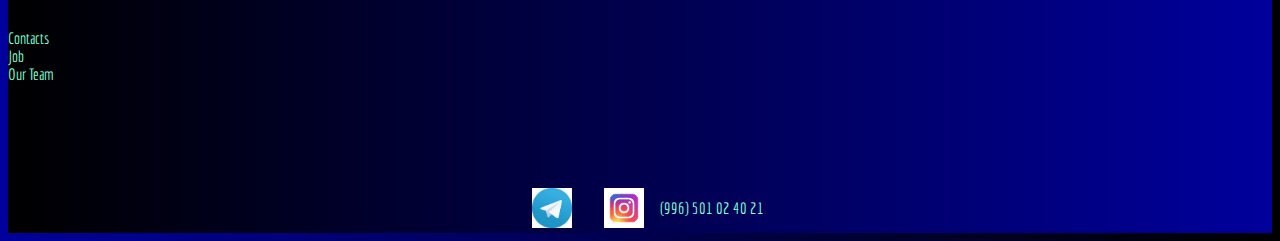
==== commit 5e022319: "Update index.html" ====
--- a/index.html
+++ b/index.html
@@ -15,6 +15,8 @@
   <link rel="manifest" href="source/files/favicon_io//site.webmanifest">
 
   <title>BWM</title>
+  <script async src="https://pagead2.googlesyndication.com/pagead/js/adsbygoogle.js?client=ca-pub-5897317021433504"
+     crossorigin="anonymous"></script>    
 </head>
 
 <body>
@@ -278,4 +280,4 @@
     crossorigin="anonymous"></script>
 </body>
 
-</html>+</html>
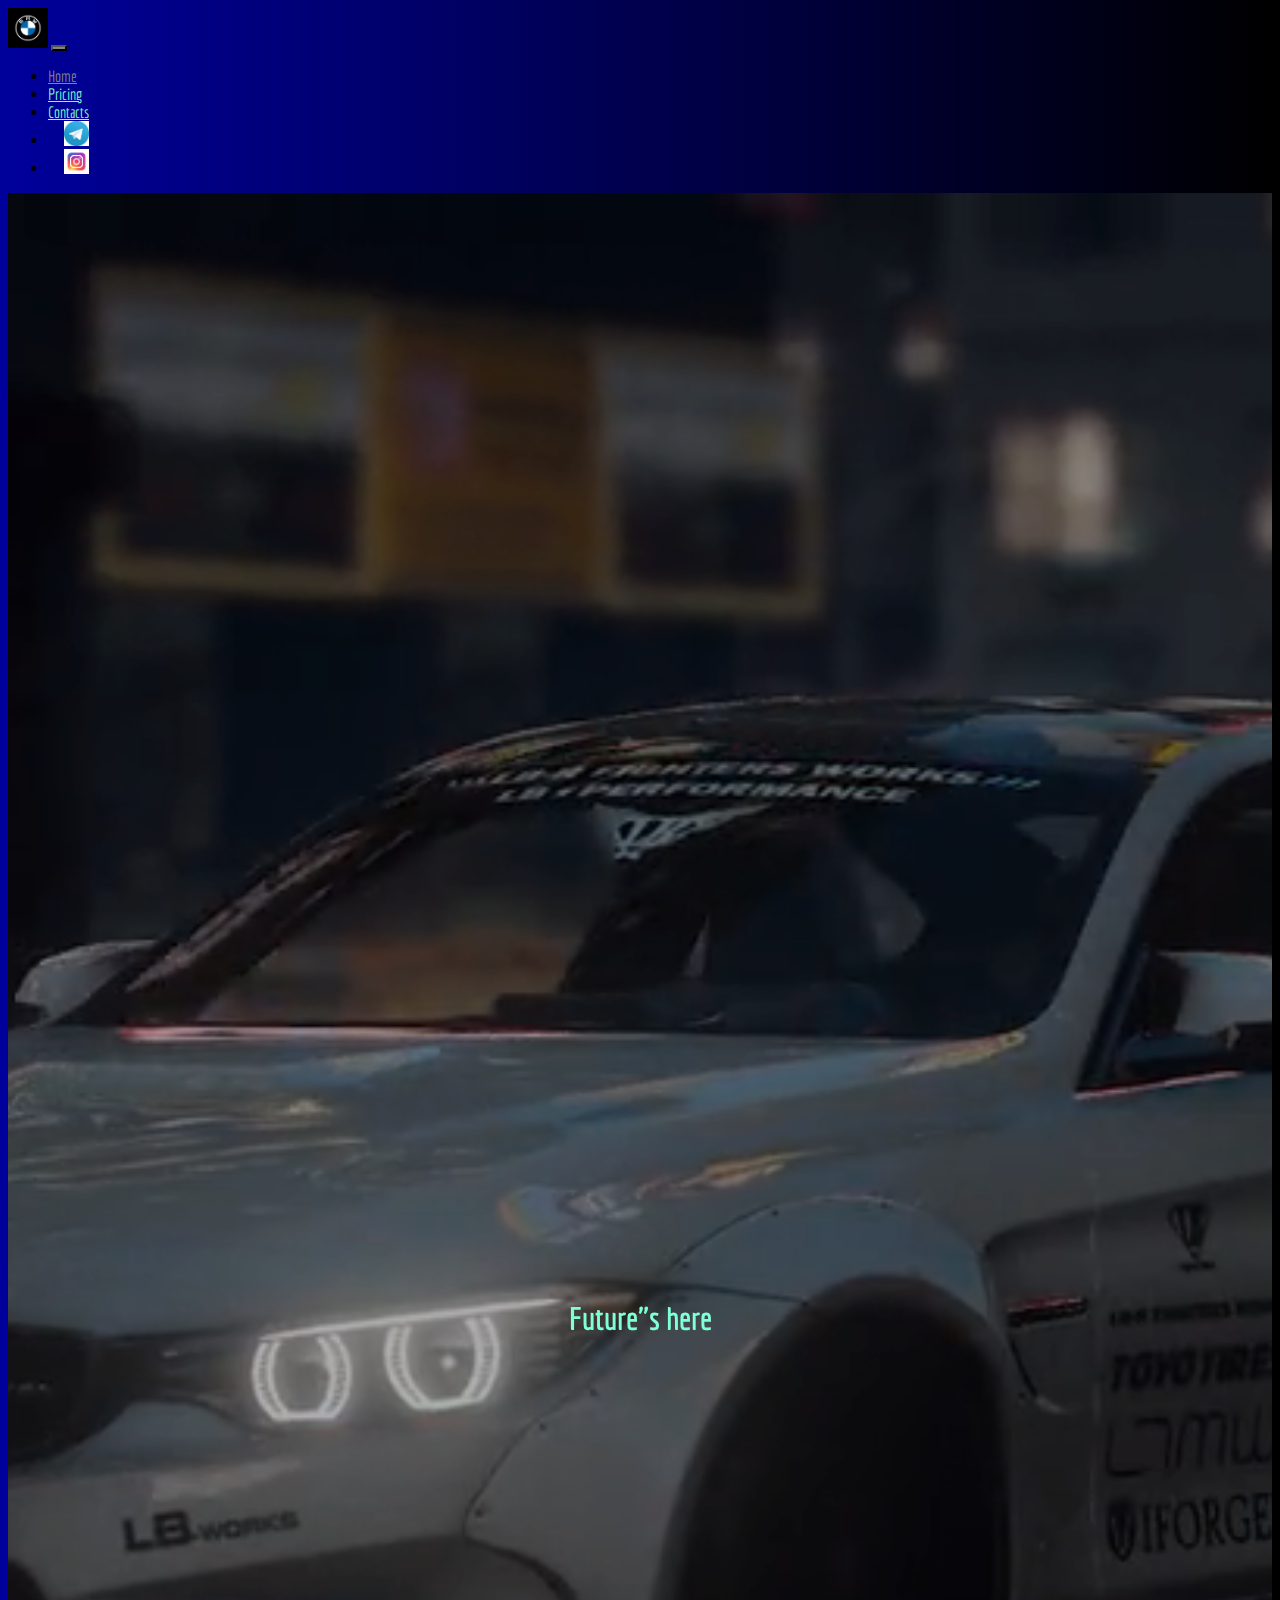
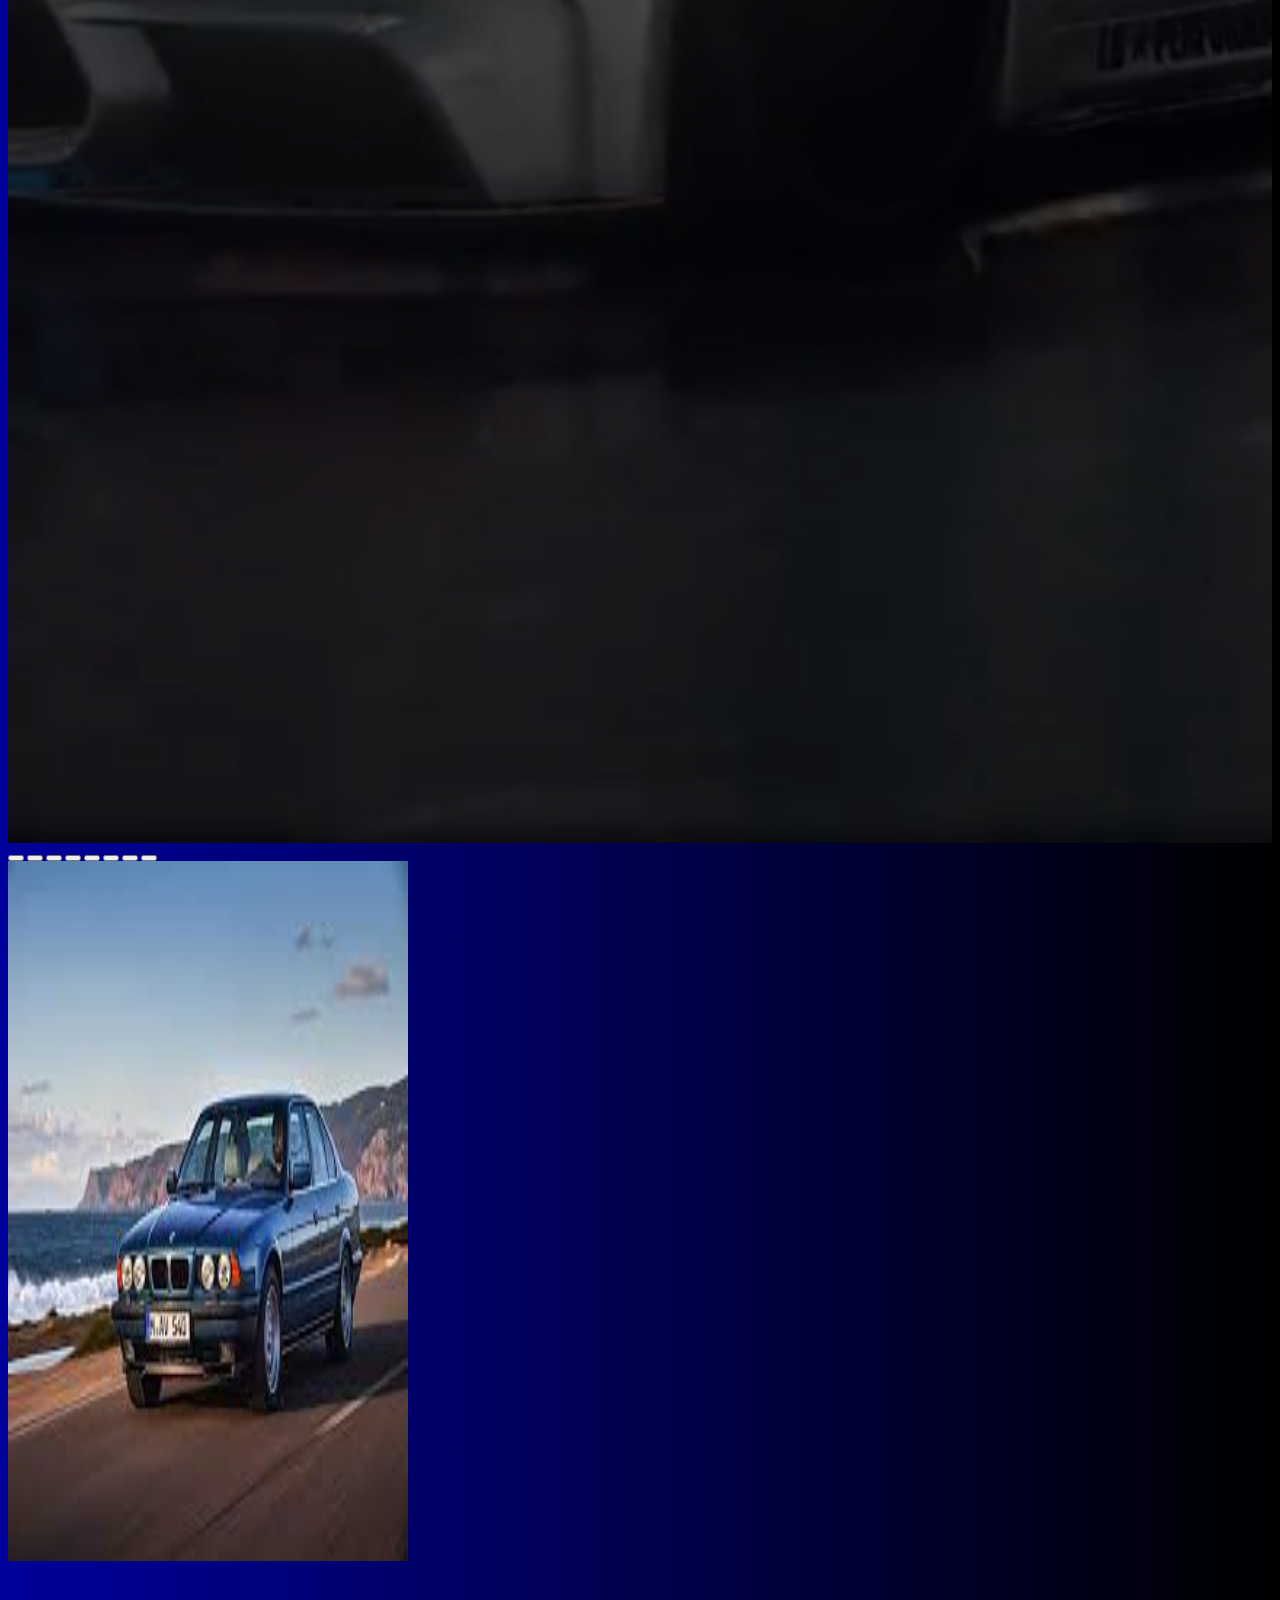
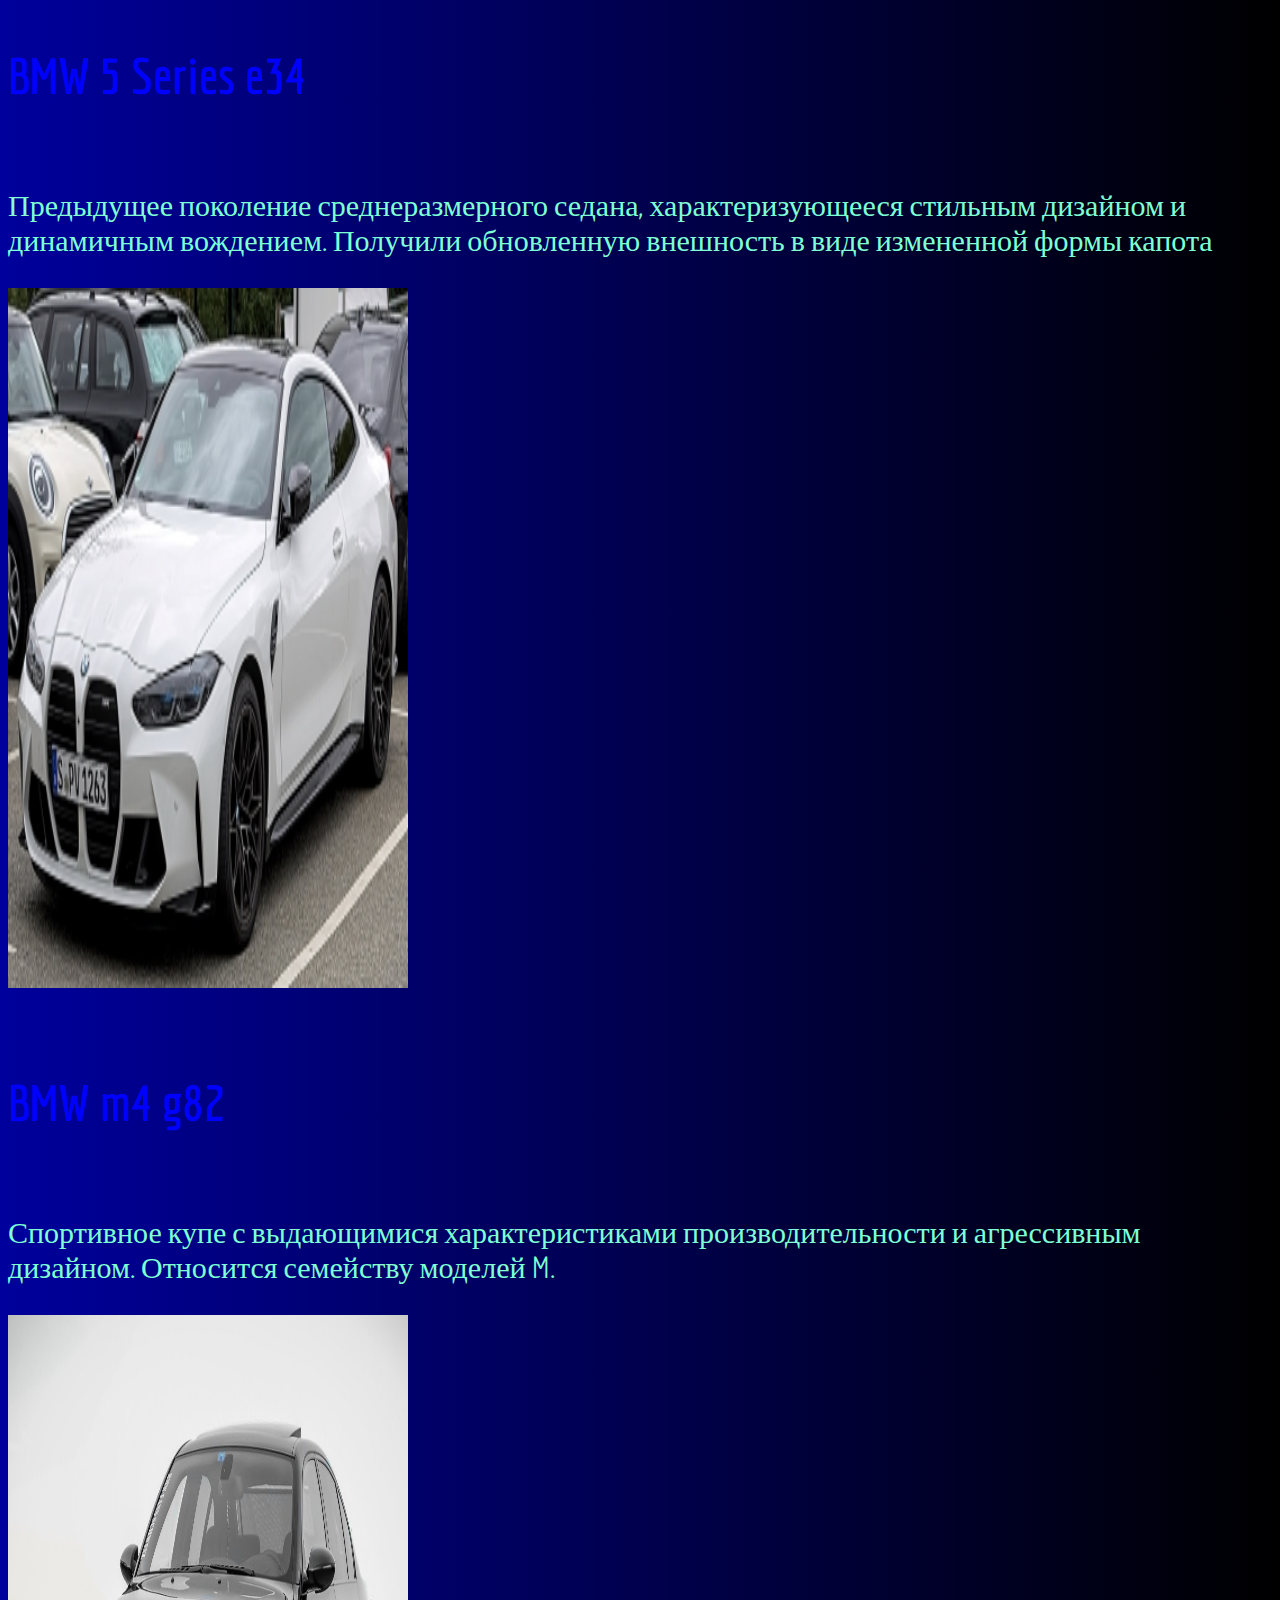
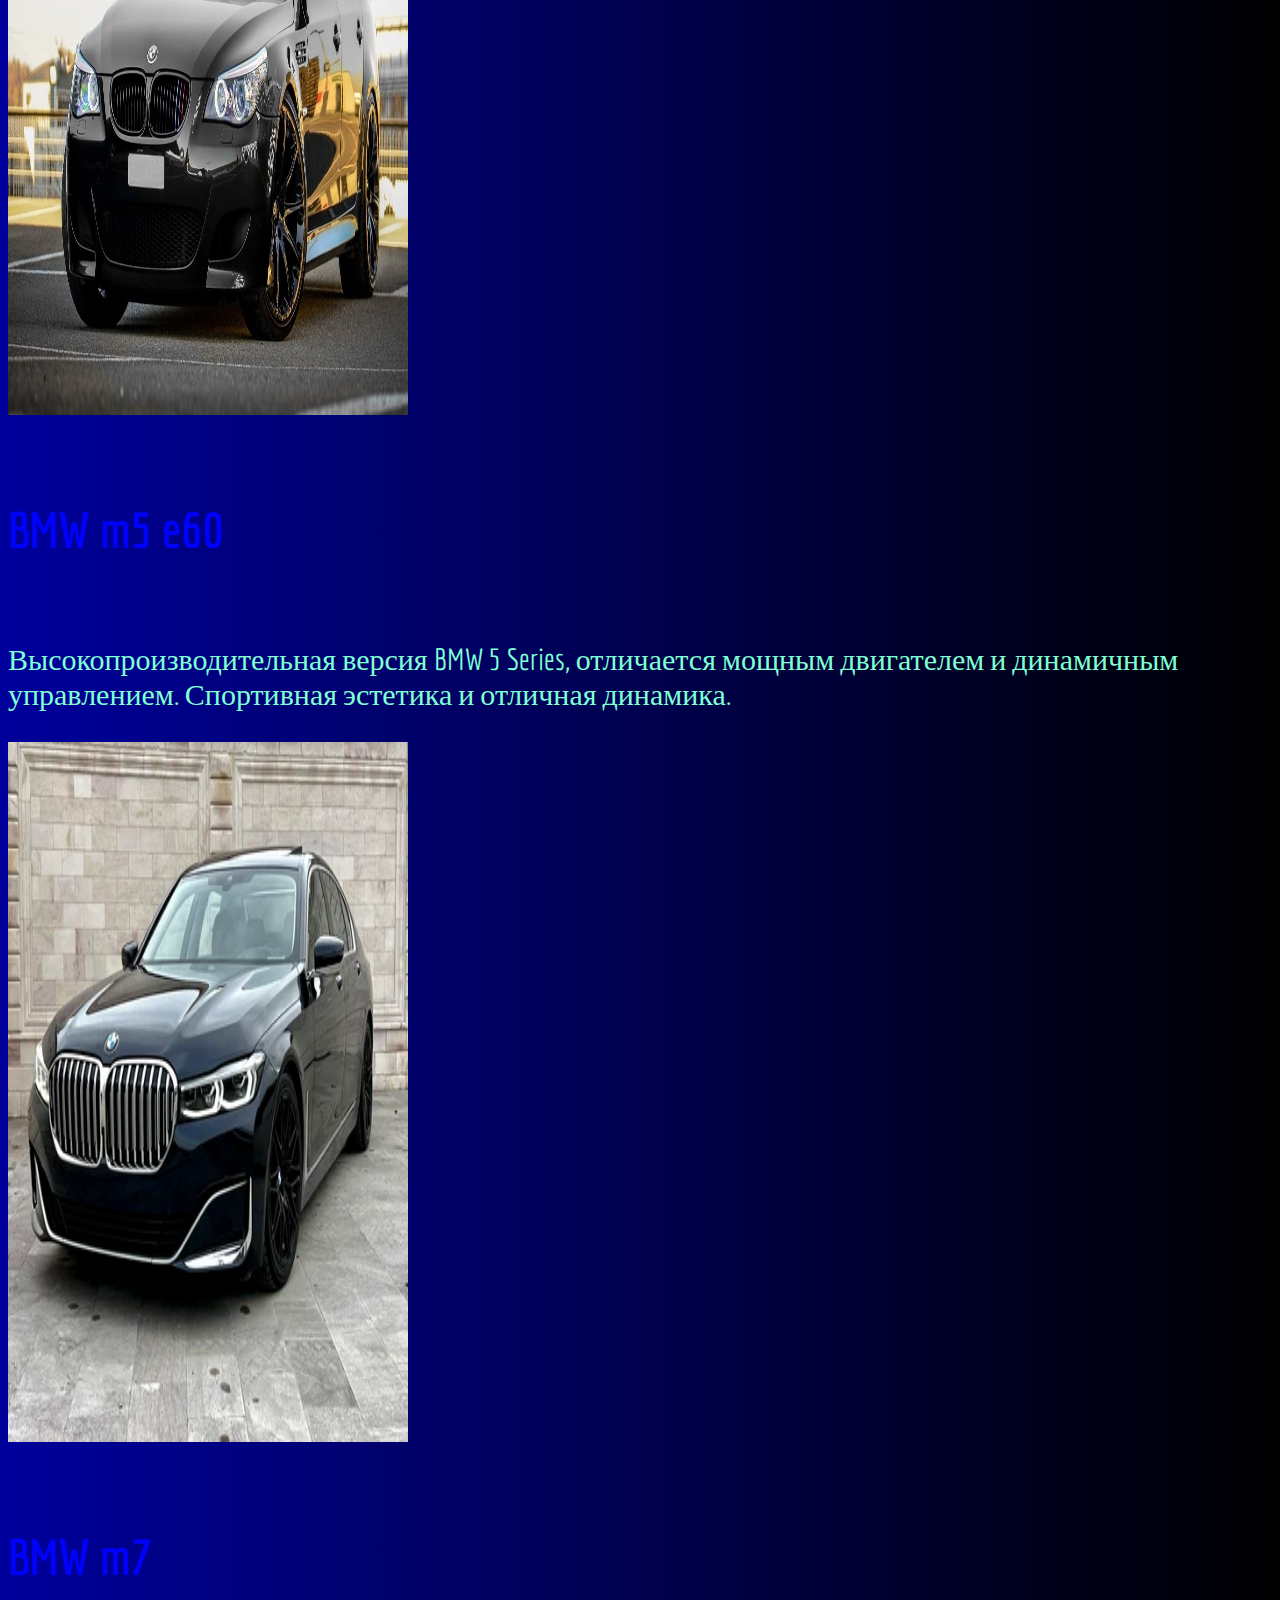
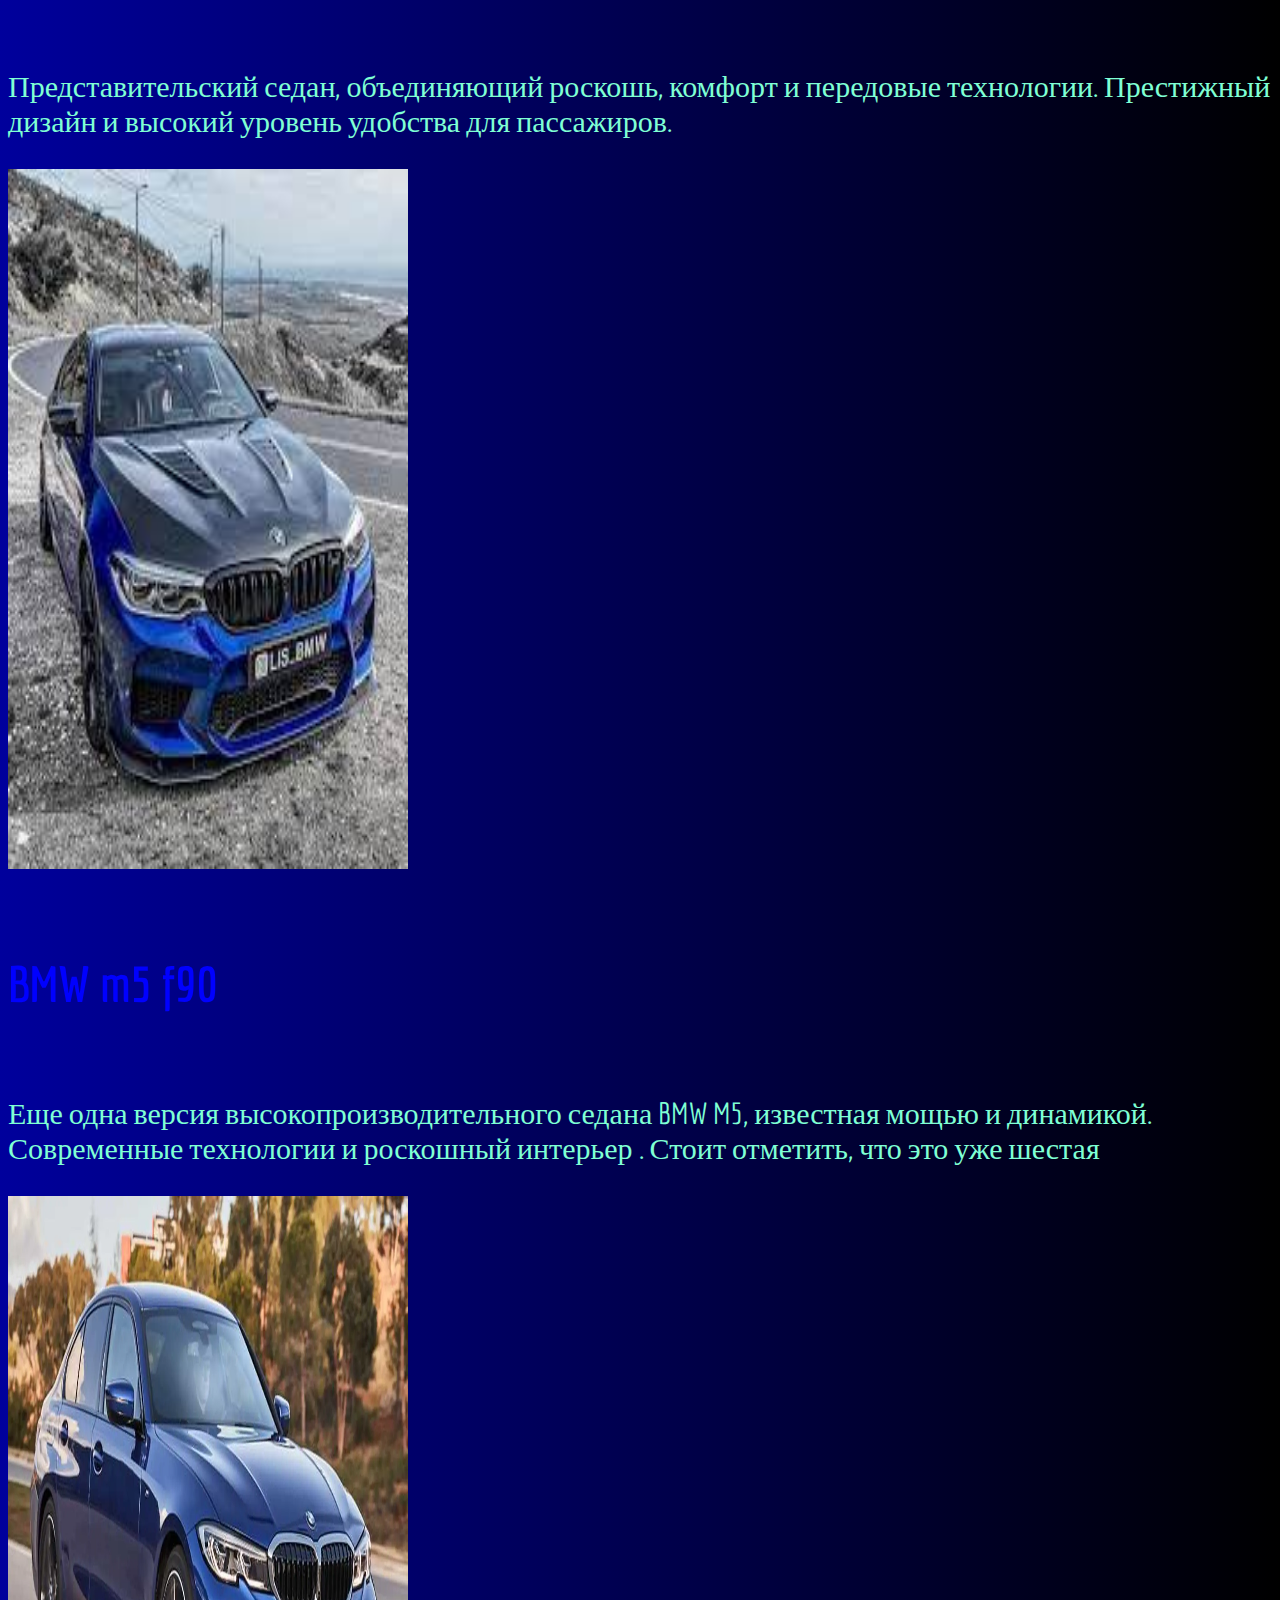
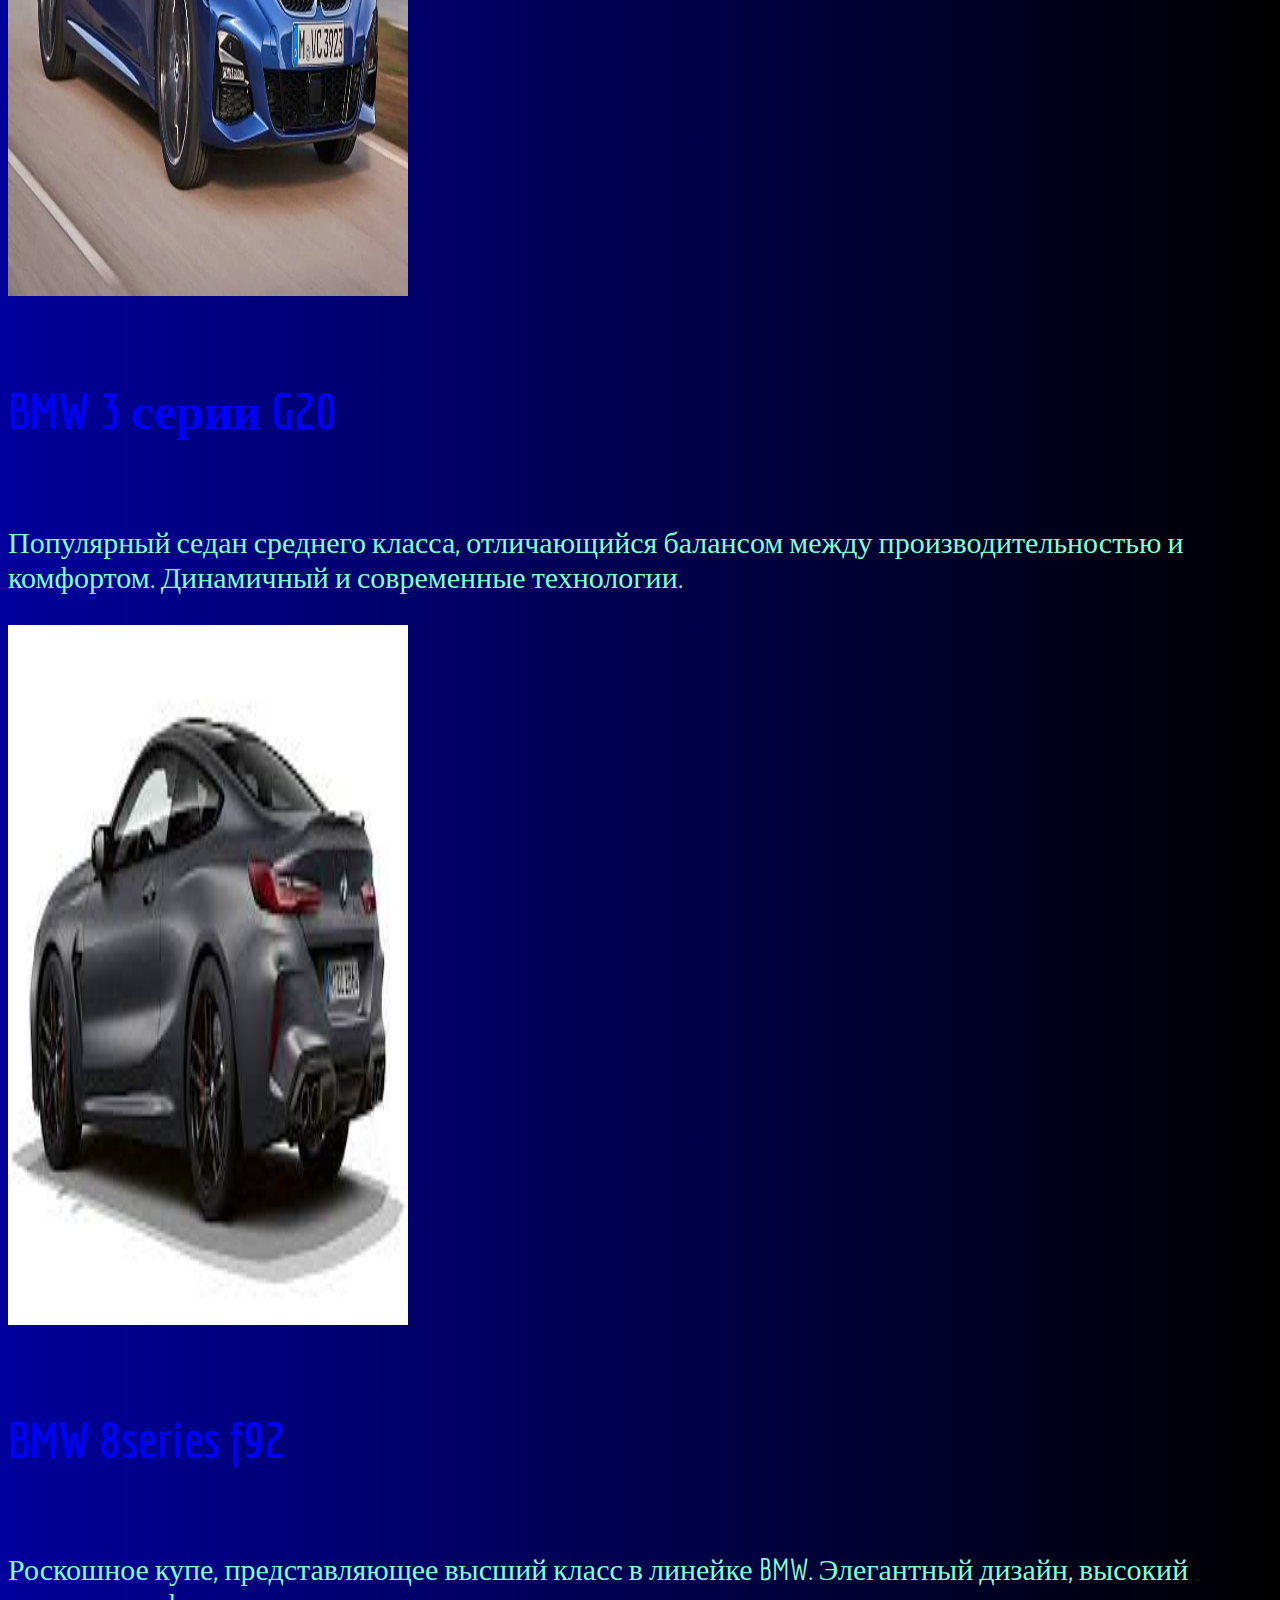
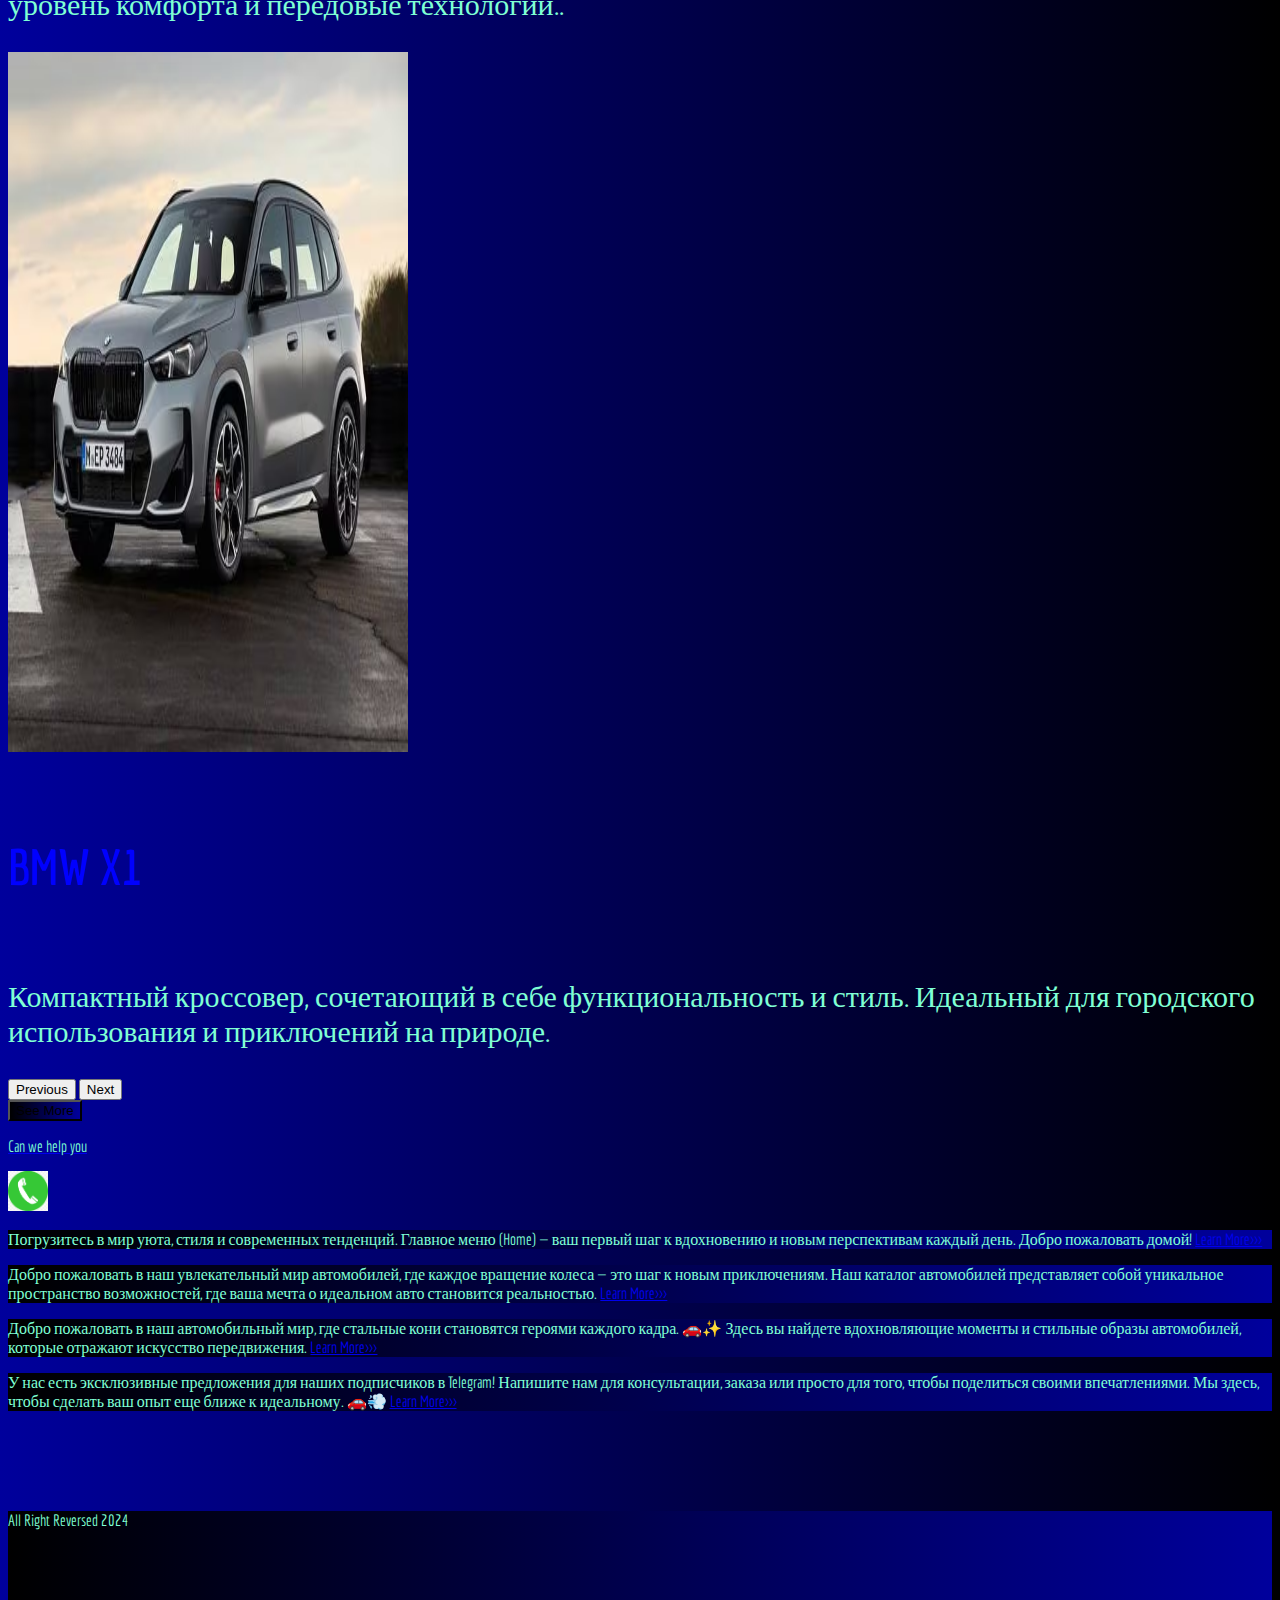
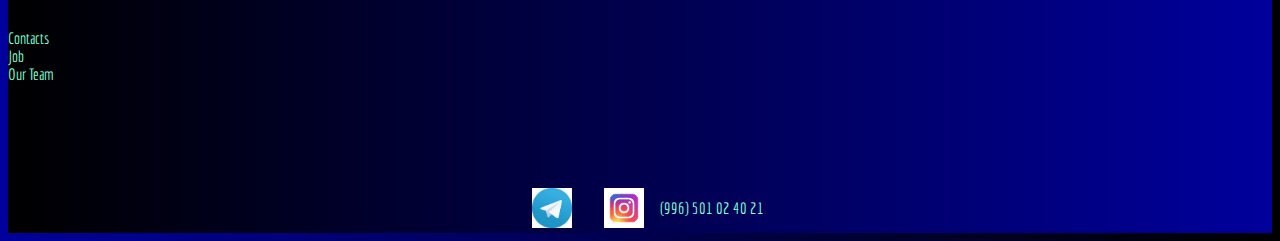
==== commit 5201732d: "Update index.html" ====
--- a/index.html
+++ b/index.html
@@ -16,7 +16,10 @@
 
   <title>BWM</title>
   <script async src="https://pagead2.googlesyndication.com/pagead/js/adsbygoogle.js?client=ca-pub-5897317021433504"
-     crossorigin="anonymous"></script>    
+     crossorigin="anonymous"></script>   
+  <script async custom-element="amp-auto-ads"
+        src="https://cdn.ampproject.org/v0/amp-auto-ads-0.1.js">
+</script>
 </head>
 
 <body>
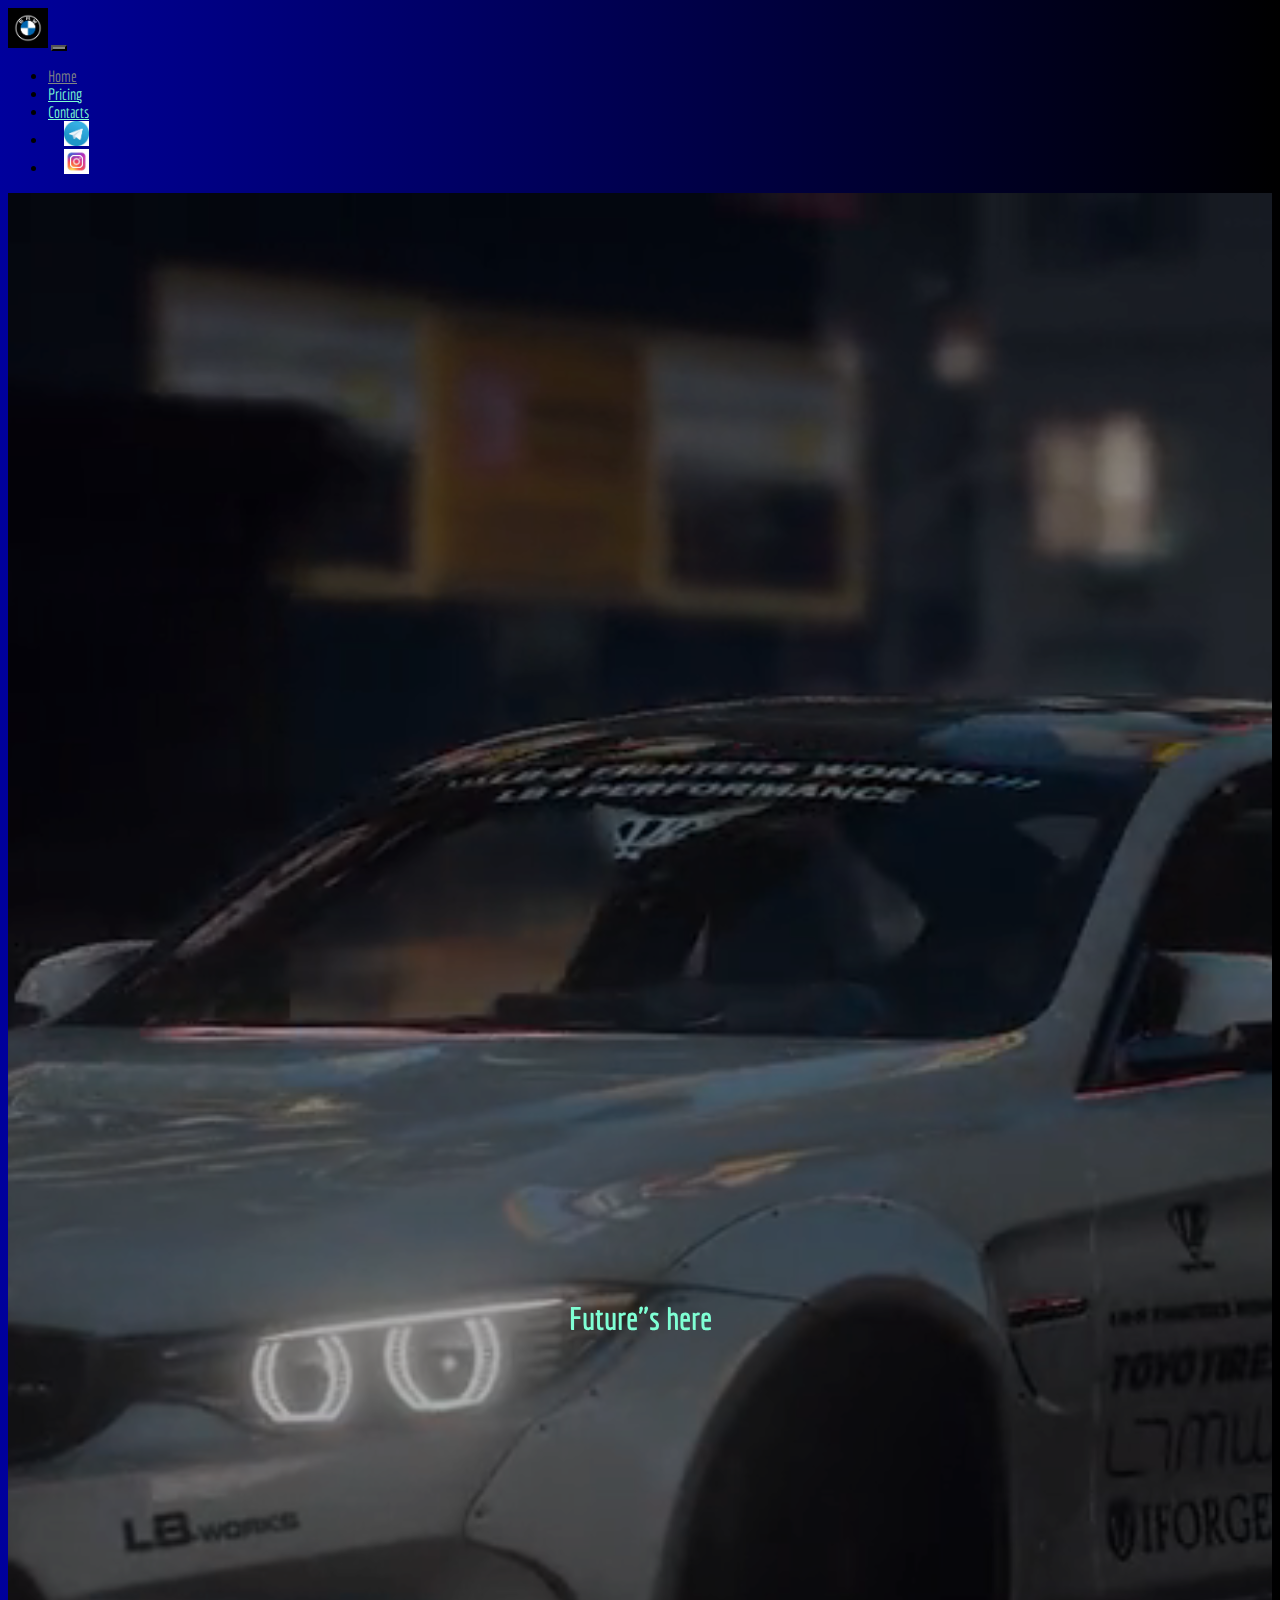
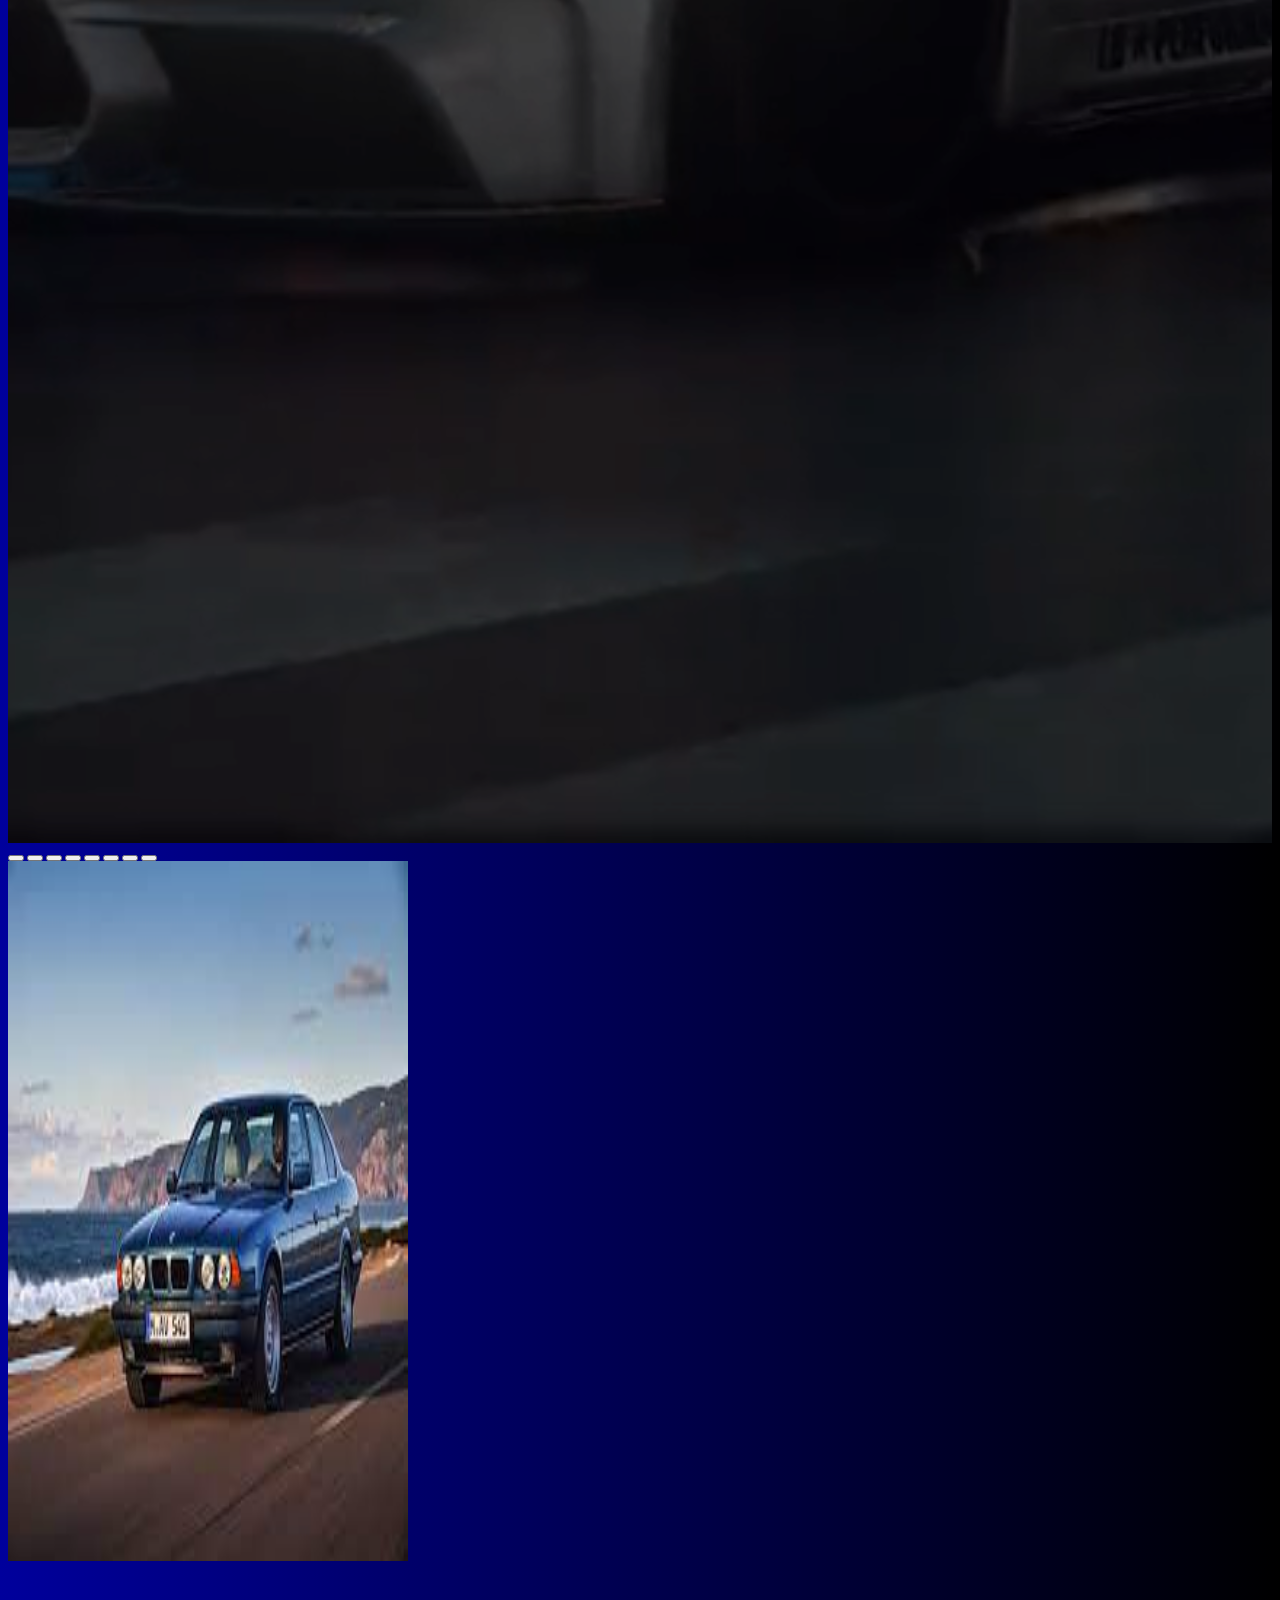
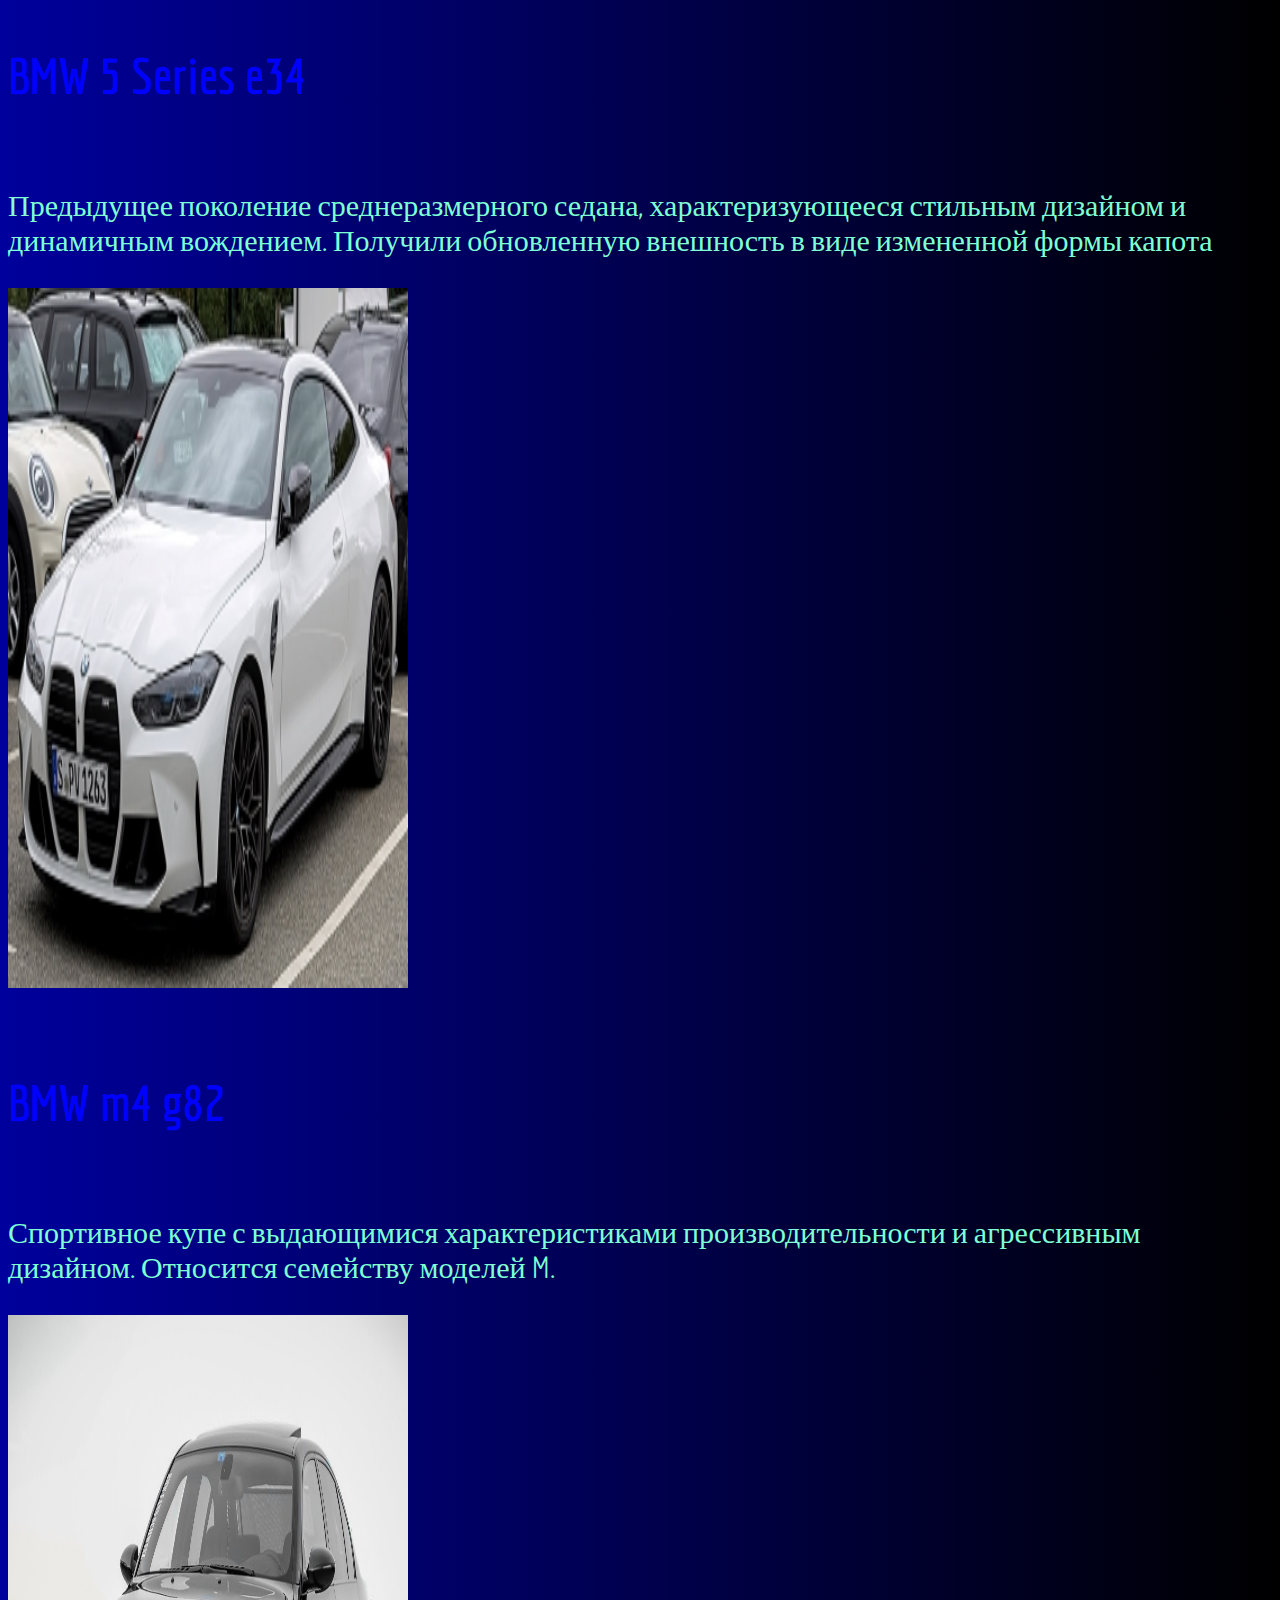
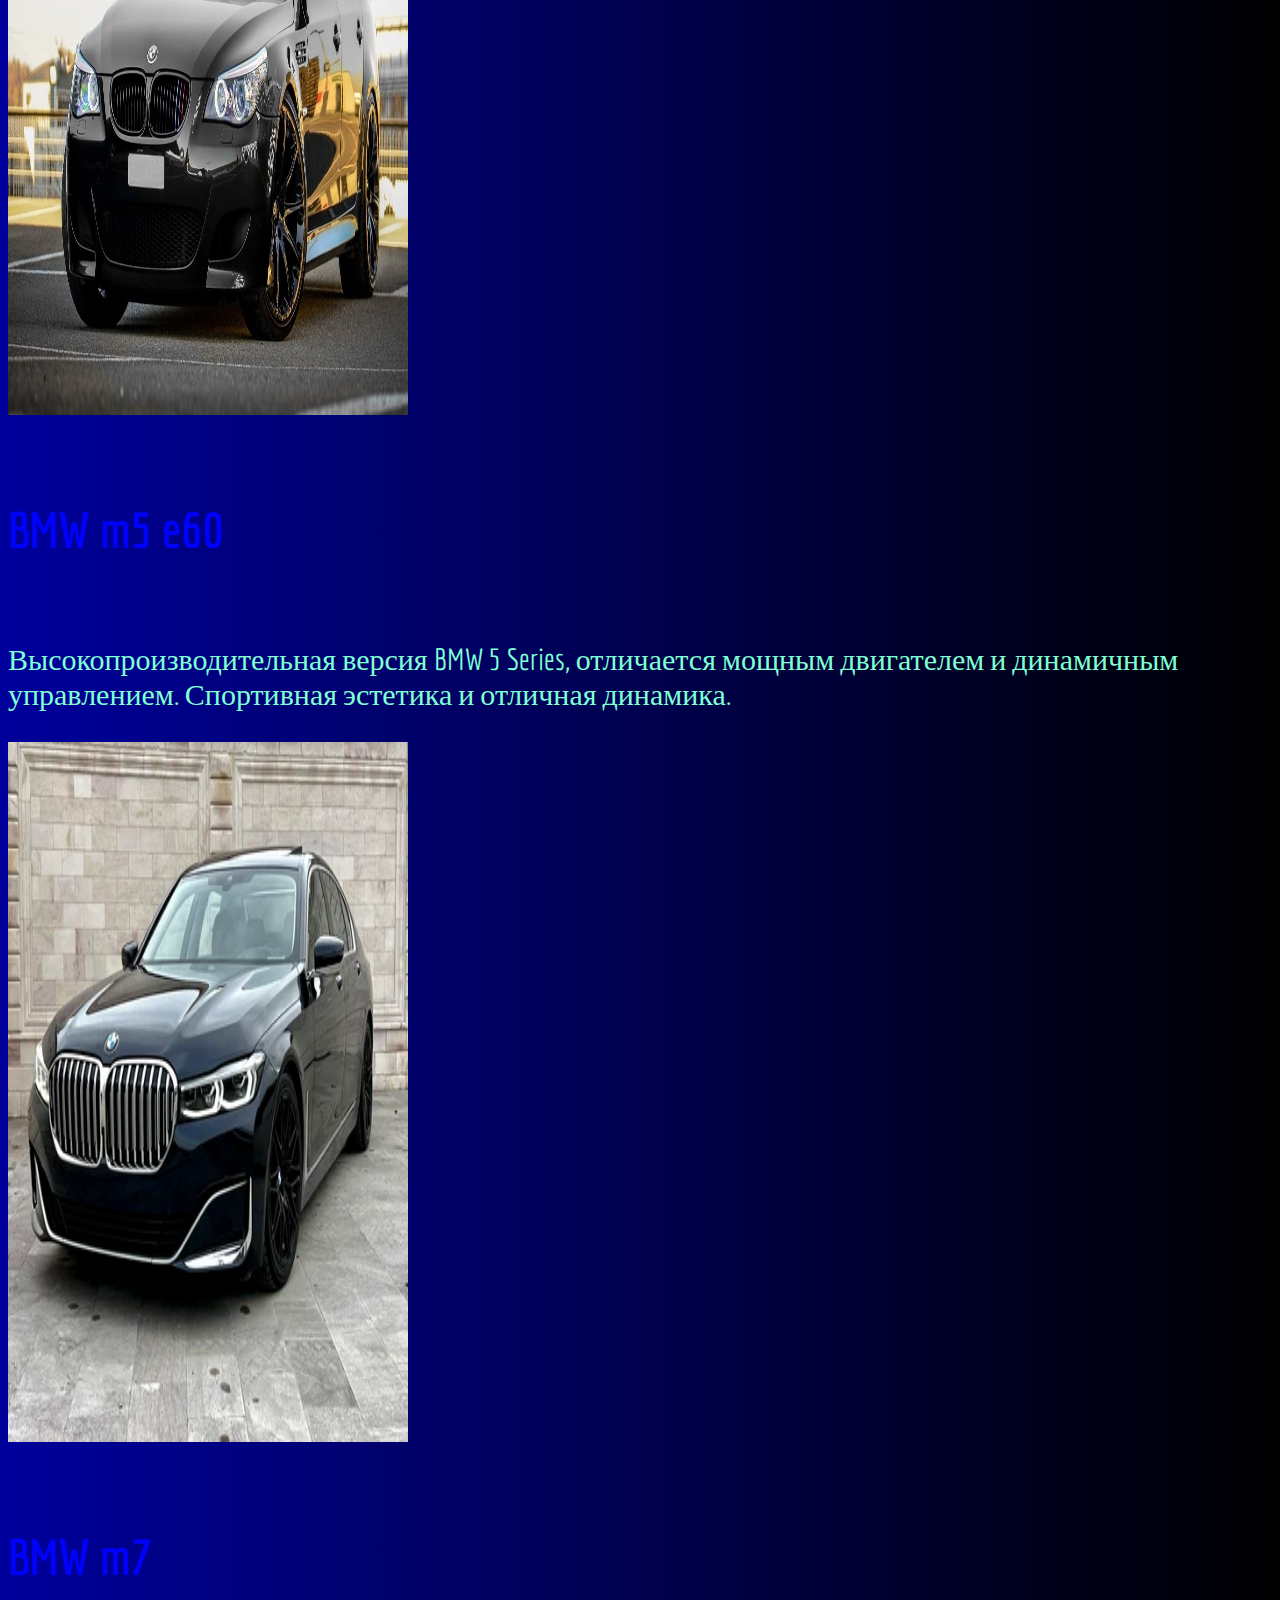
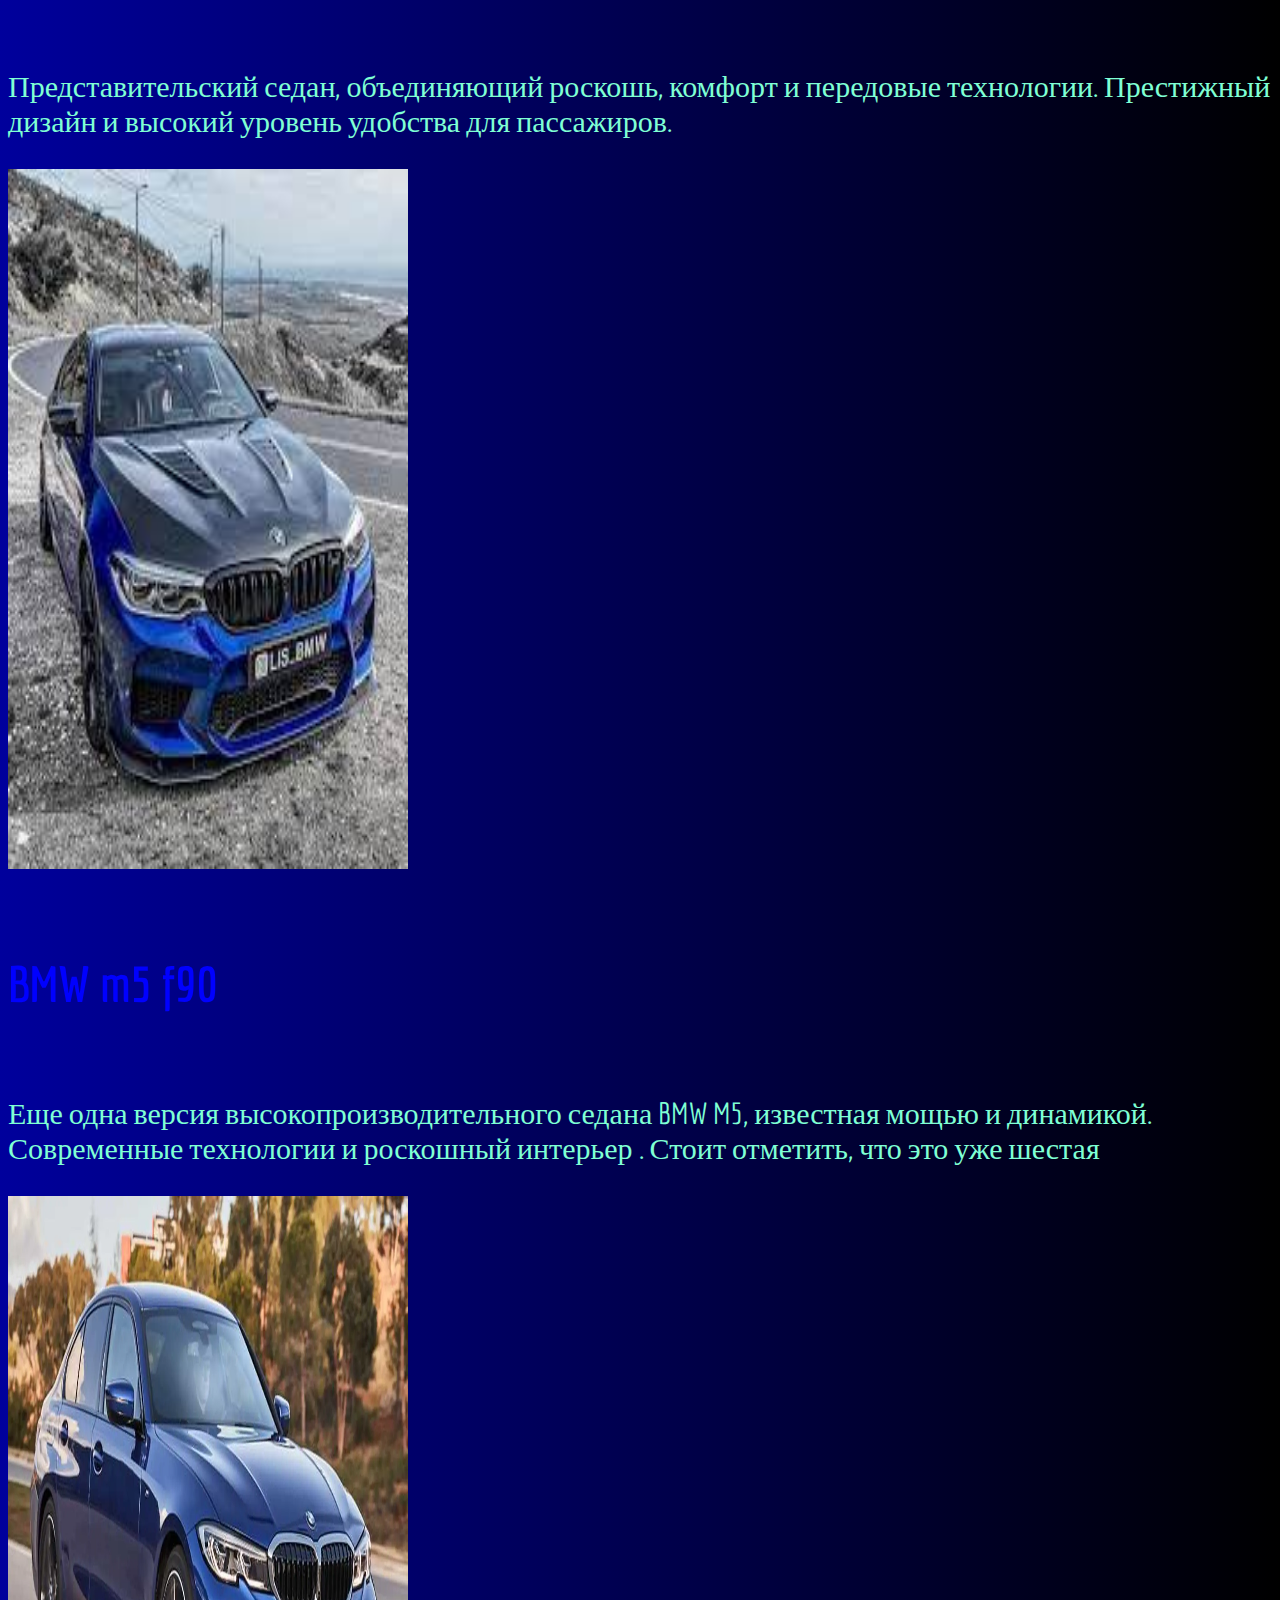
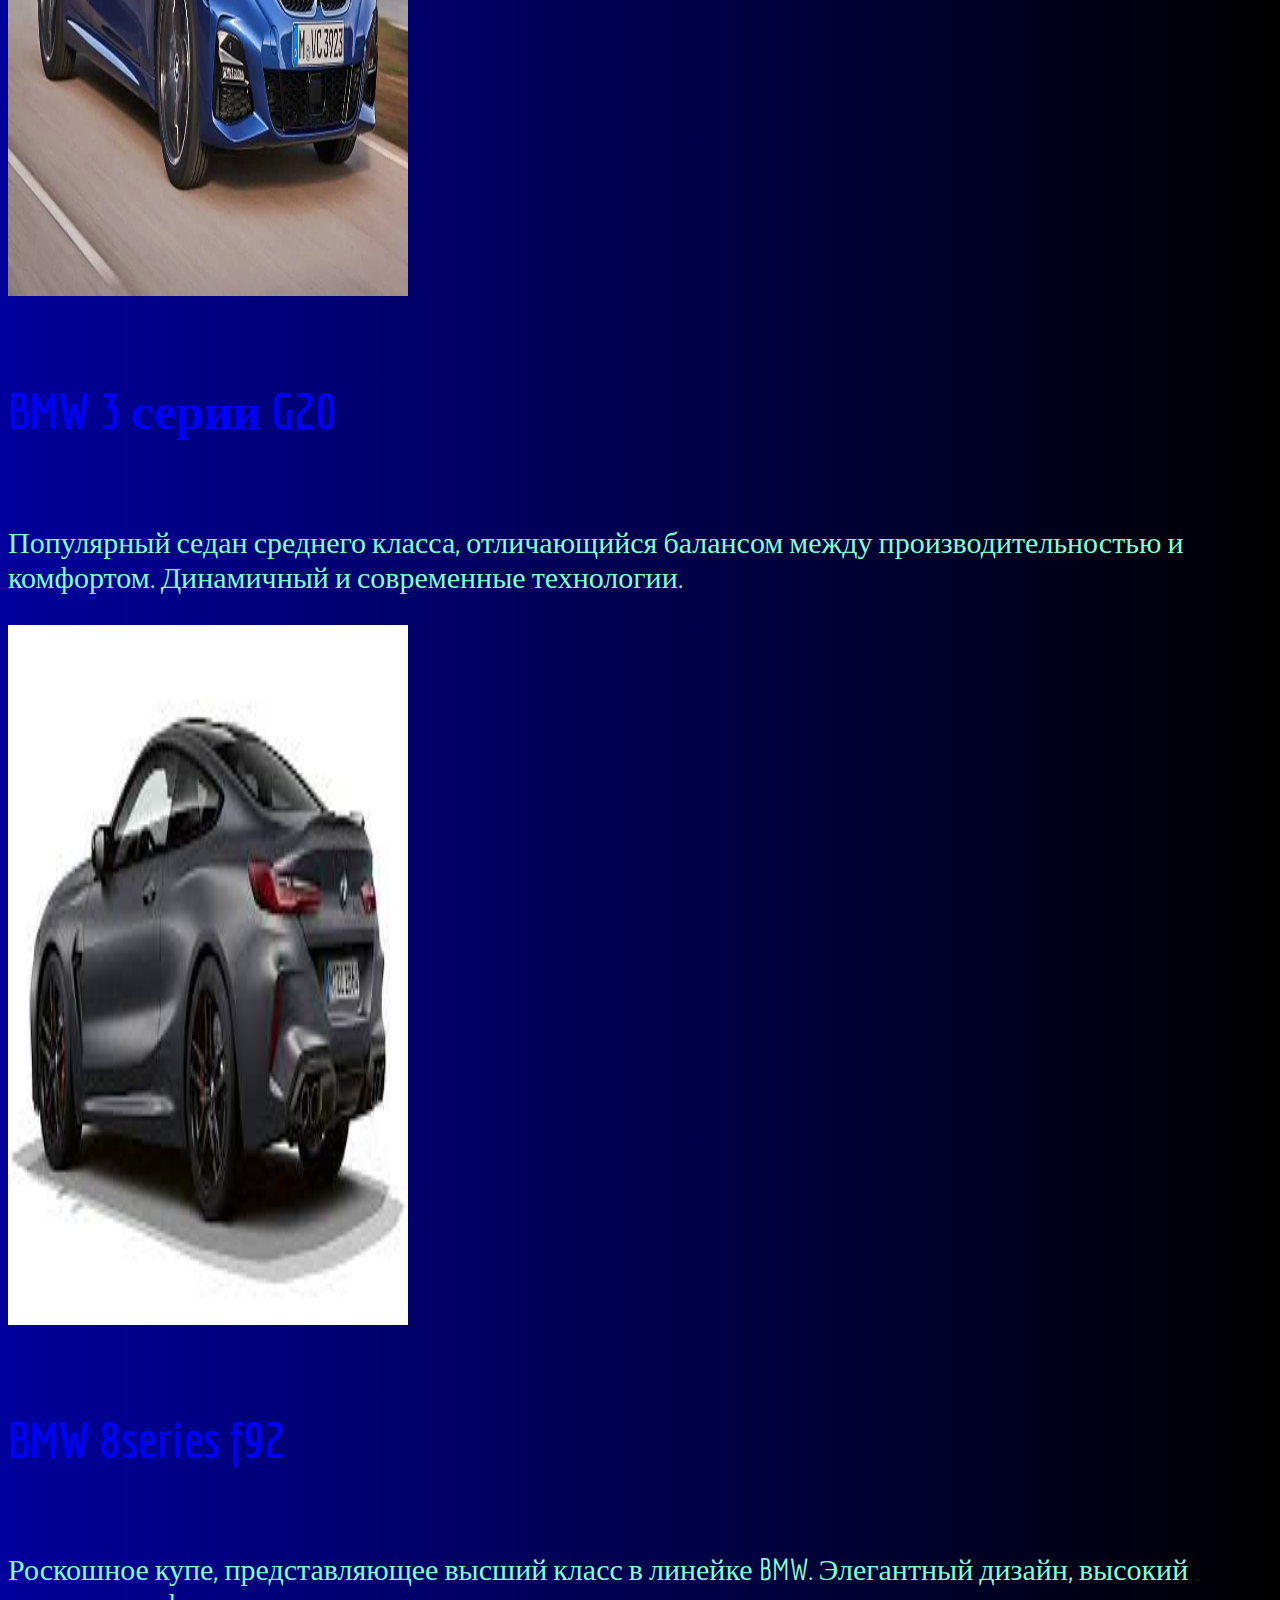
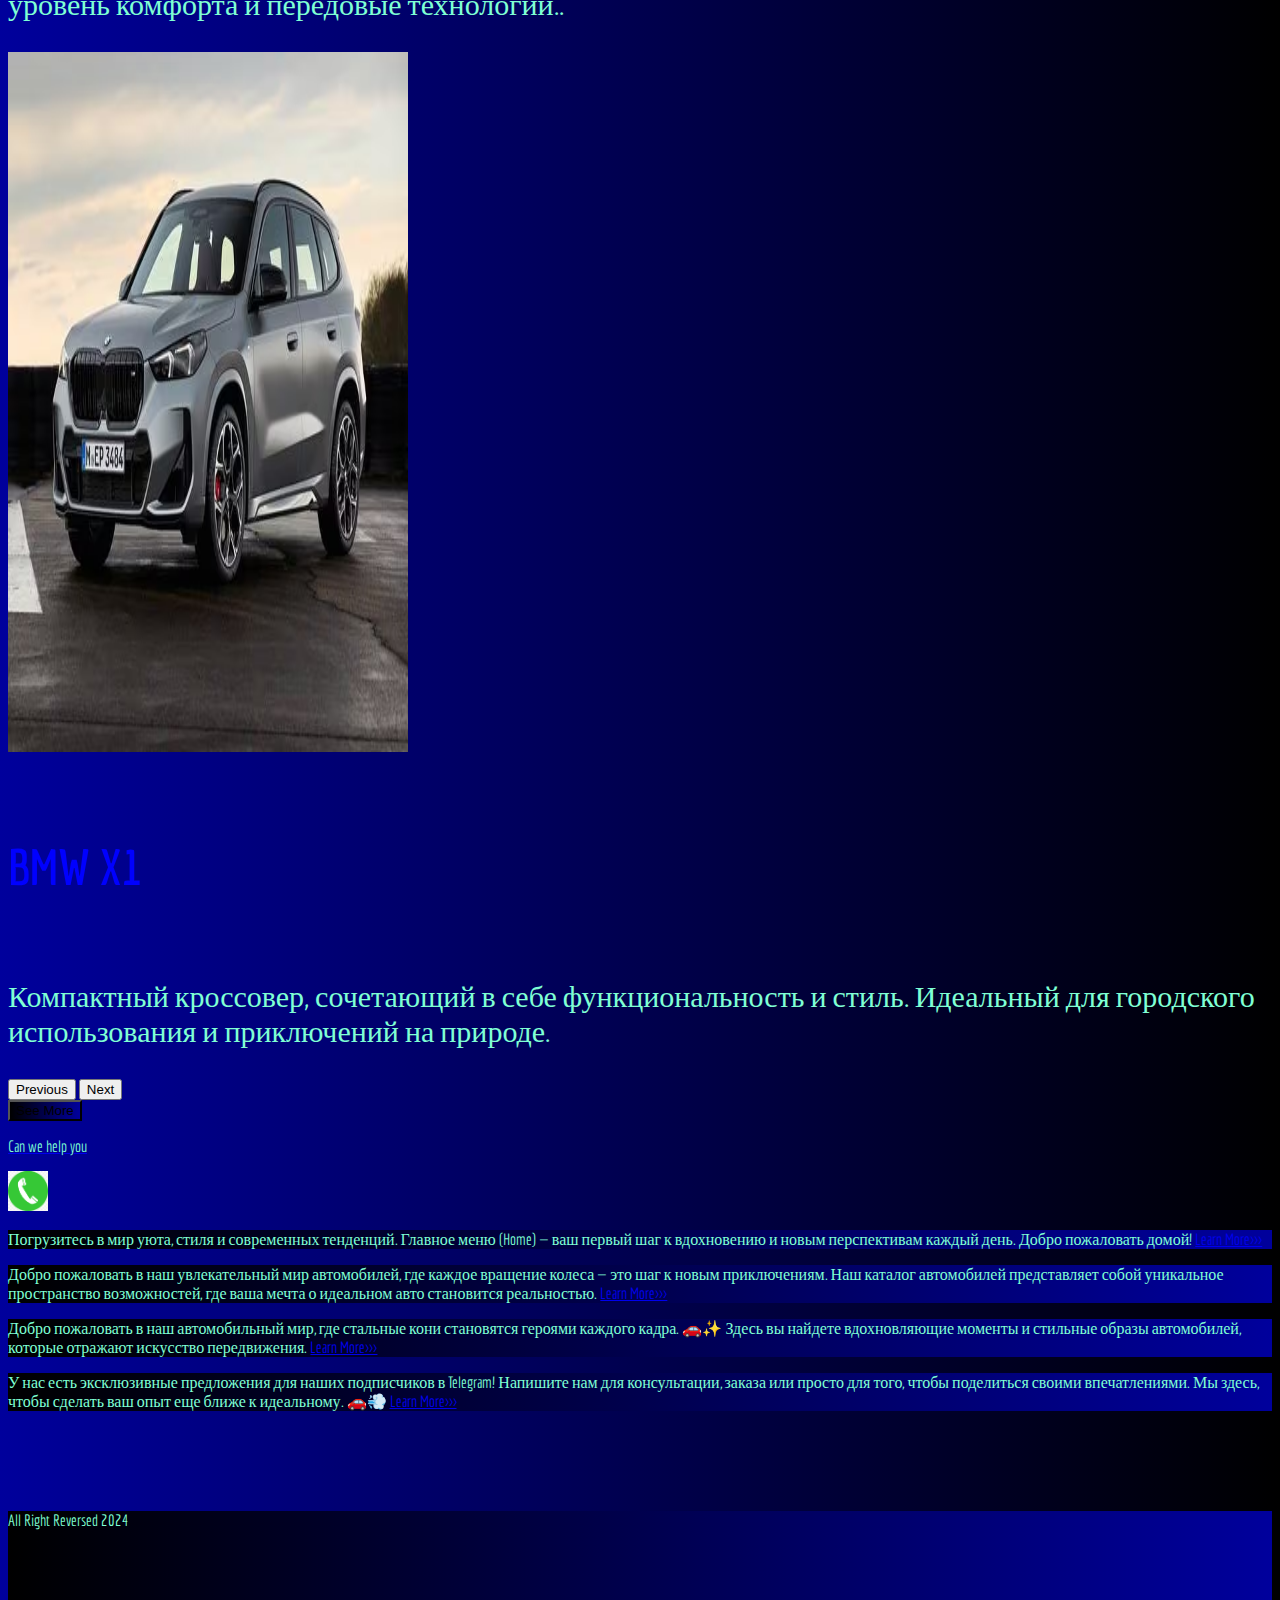
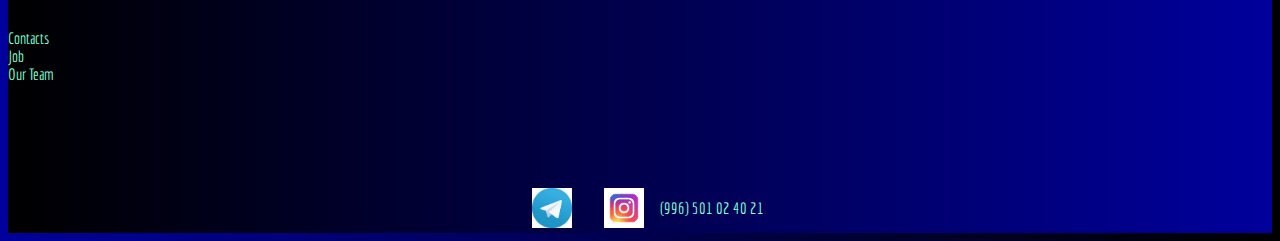
==== commit 08d24956: "Update index.html" ====
--- a/index.html
+++ b/index.html
@@ -23,6 +23,9 @@
 </head>
 
 <body>
+  <amp-auto-ads type="adsense"
+        data-ad-client="ca-pub-5897317021433504">
+</amp-auto-ads>
   <header>
     <nav class="navbar navbar-expand-lg bg-dark">
       <div class="container-fluid">
